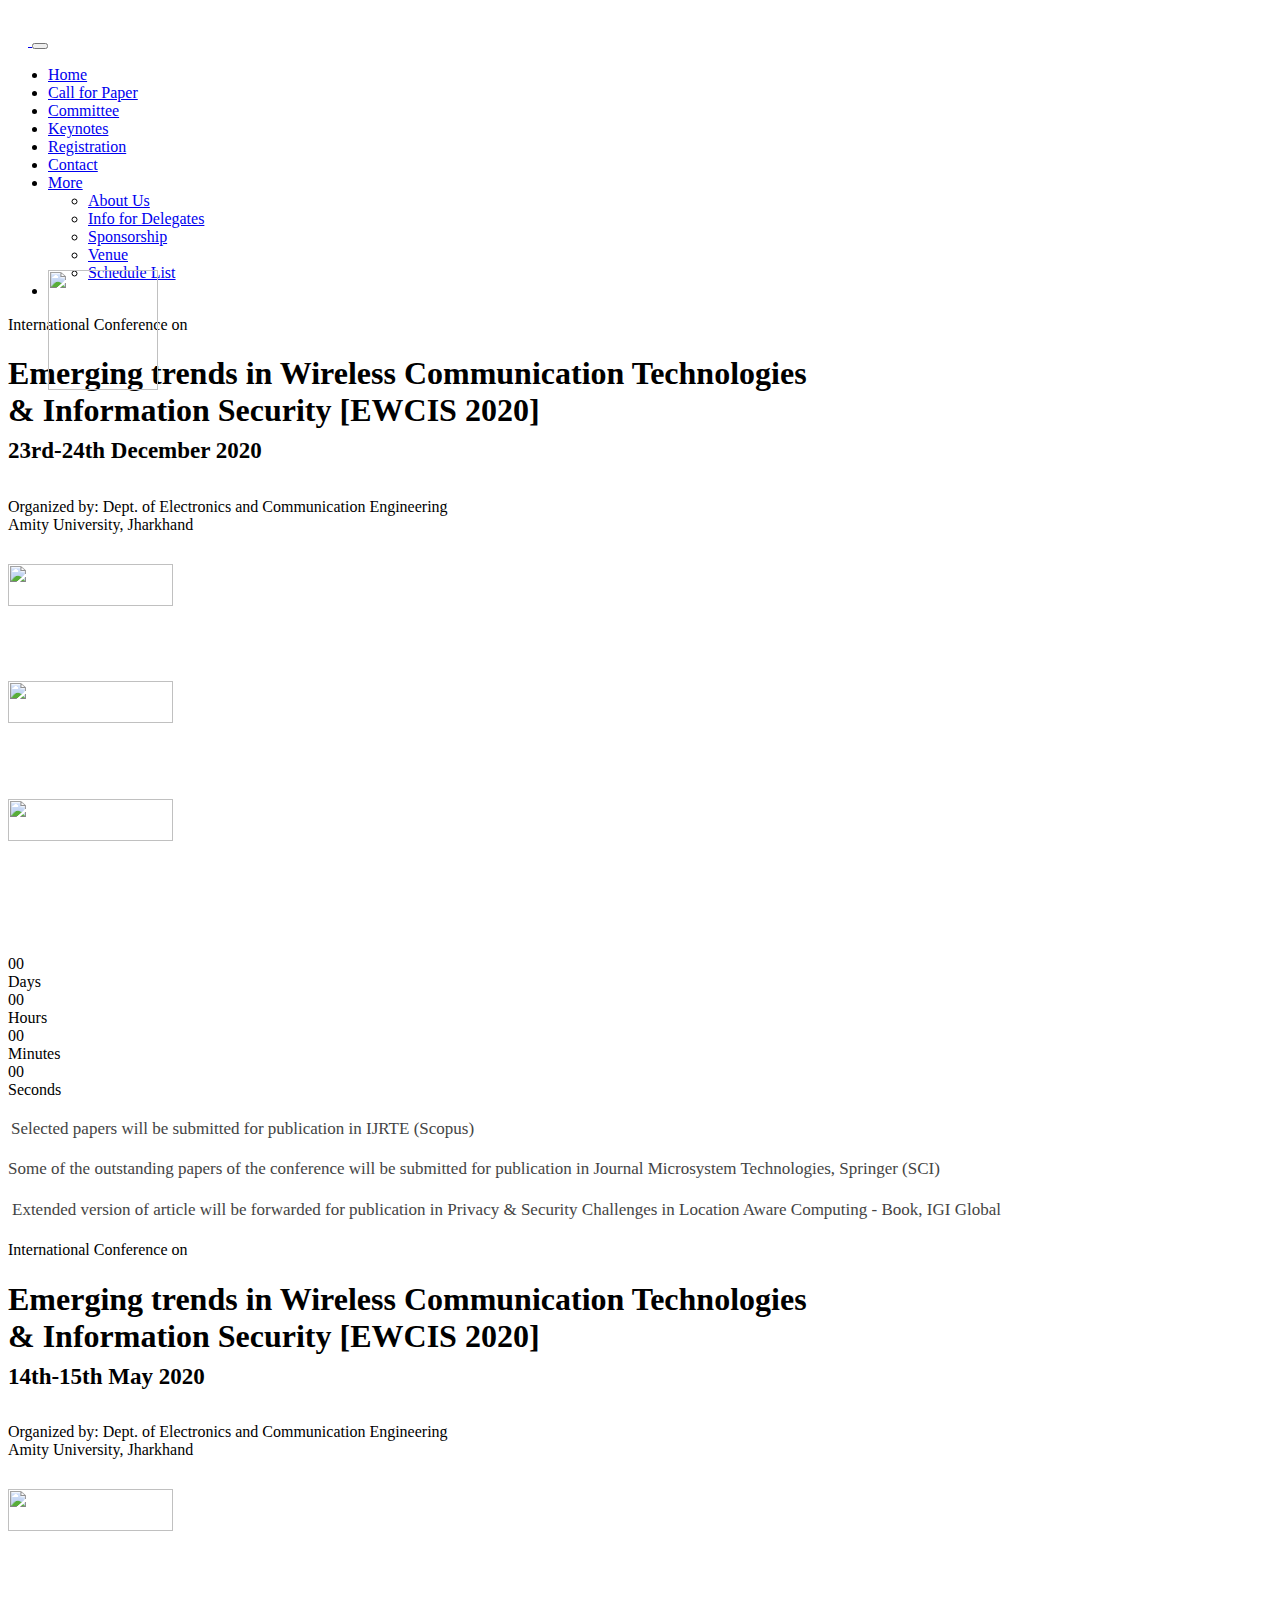
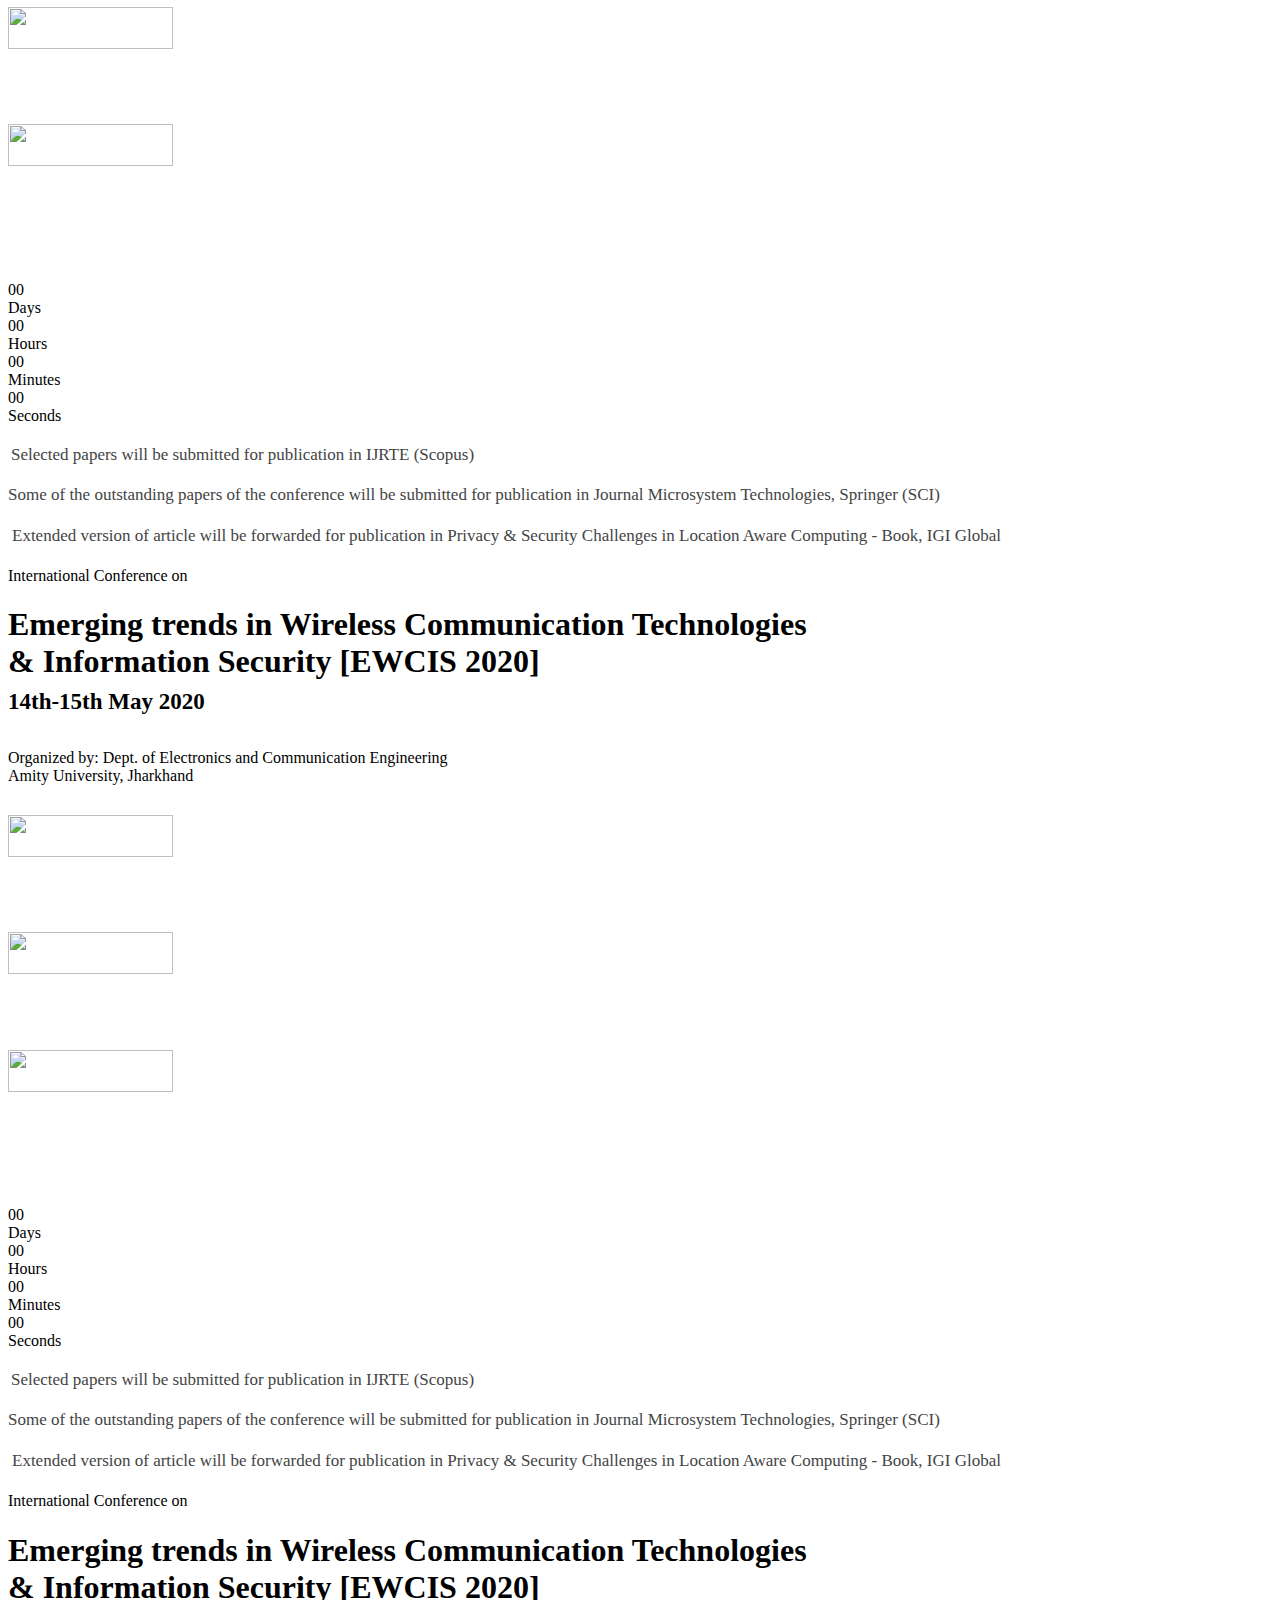
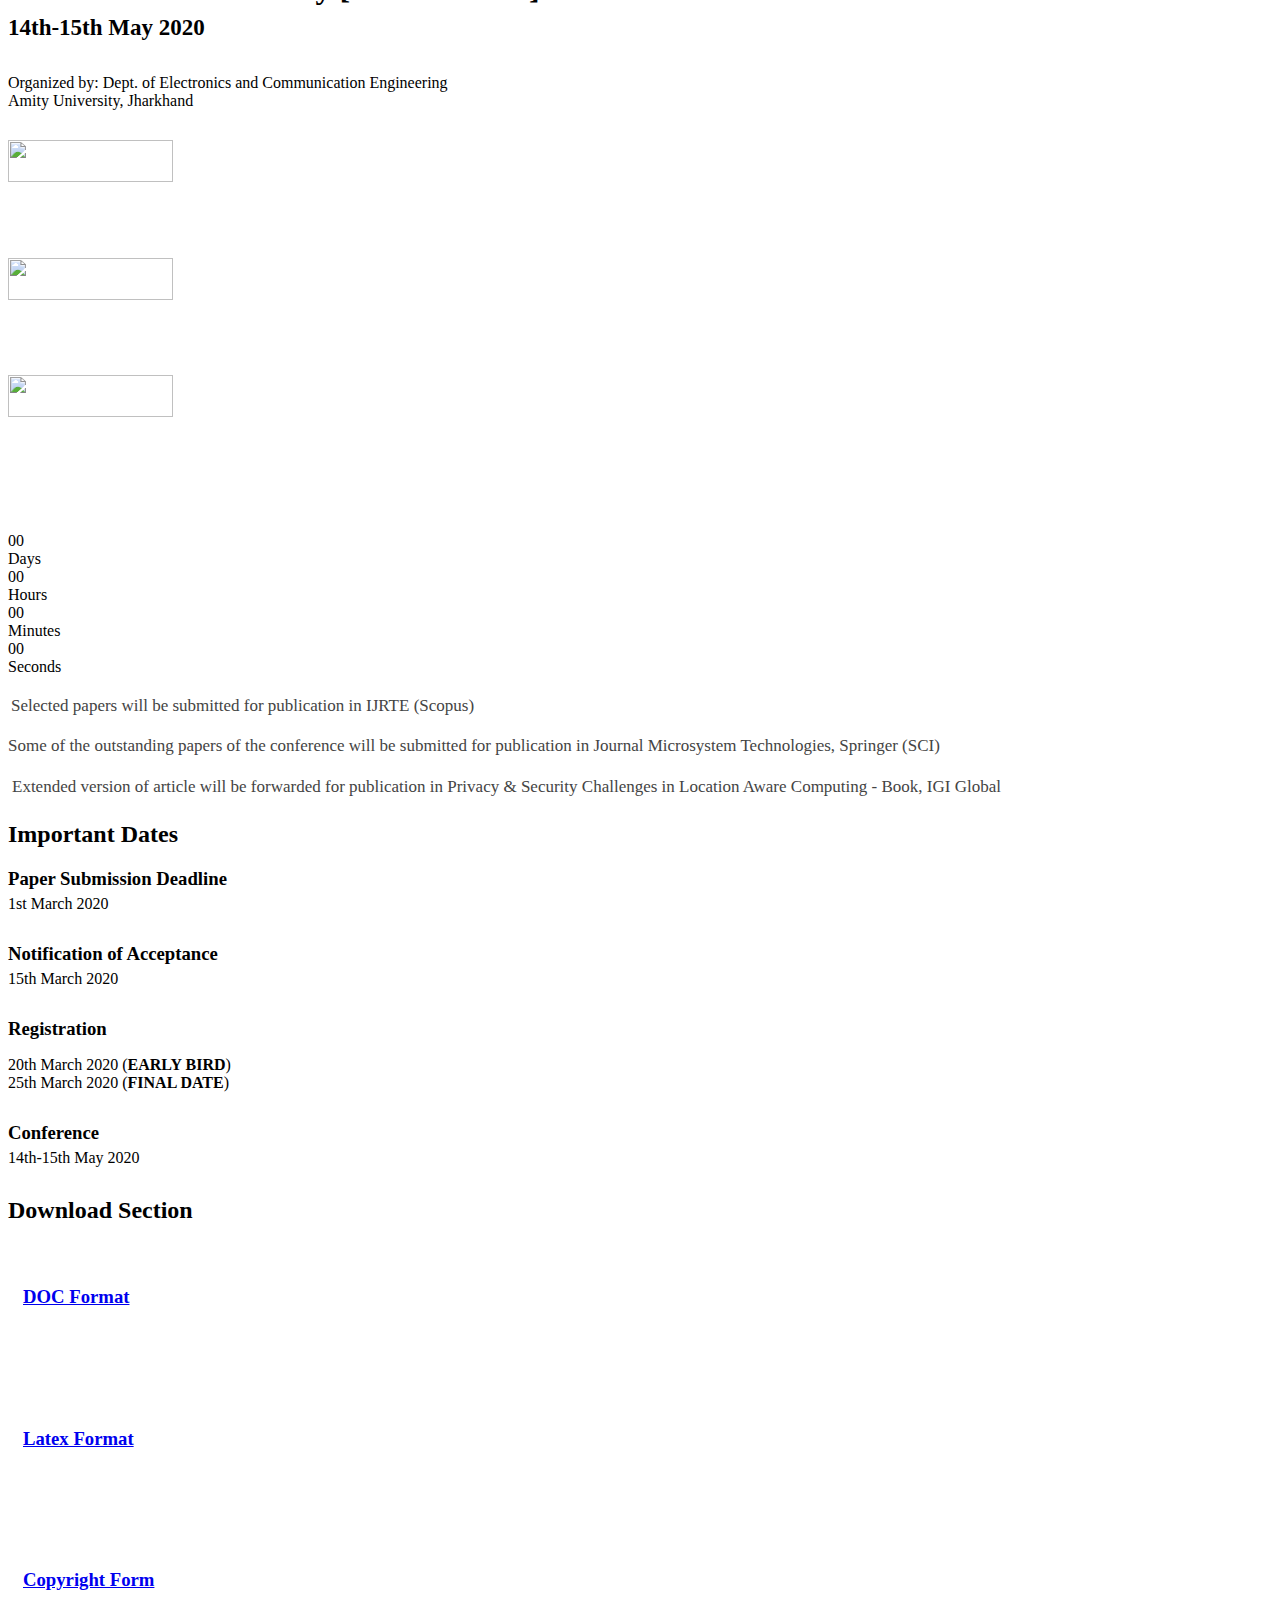
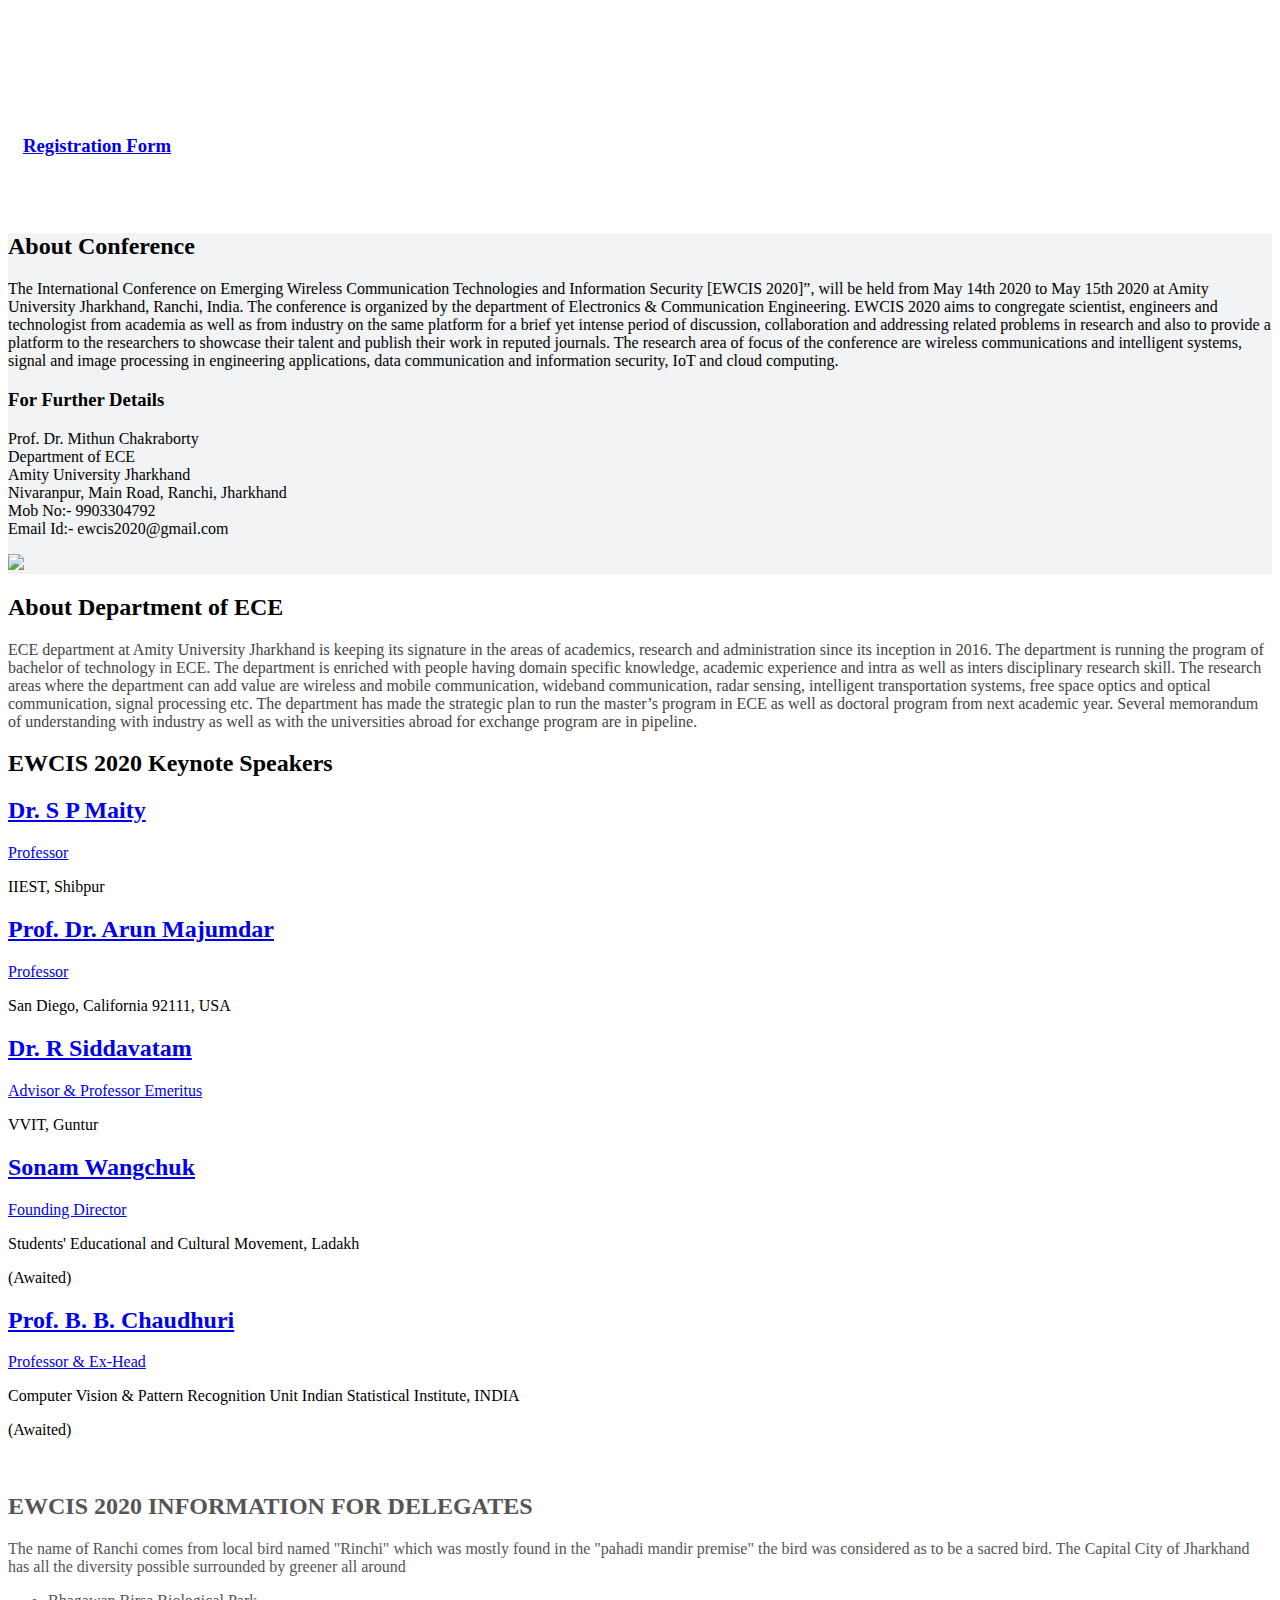
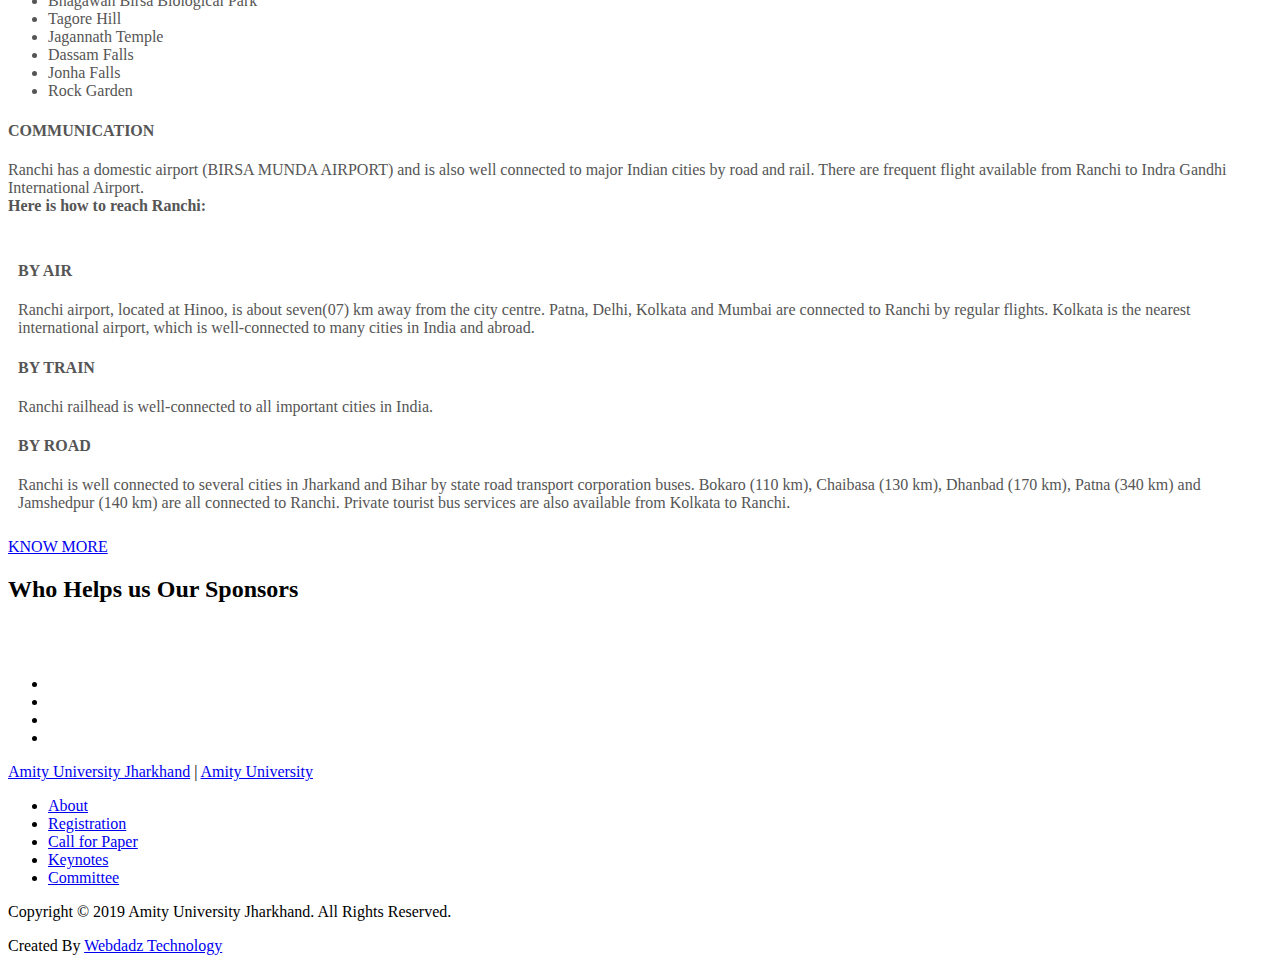
==== index.html @ 129c8e46 "Update index.html" ====
<!DOCTYPE html>
<html lang="en">


<!-- Mirrored from ewcis.in/ by HTTrack Website Copier/3.x [XR&CO'2014], Tue, 21 Jan 2020 04:57:06 GMT -->
<head>
   <!-- Basic Page Needs ================================================== -->
   <meta charset="utf-8">

   <!-- Mobile Specific Metas ================================================== -->
   <meta http-equiv="X-UA-Compatible" content="IE=edge">
   <meta name="viewport" content="width=device-width, initial-scale=1.0, user-scalable=0">
	<meta name="description" content="ICRASET 2020, Icraset Jharkhand, Icraset Ranchi,International Conference on Recent Advancement in Science Engineering & Technology [ICRASET 2020] ">
  <meta name="keywords" content="Icraset, Icraset 2020, Icraset Ranchi, Icraset Jharkhand, Icraset Amity, Icraset Amity University, Icraset Amity University Ranchi, Icraset India">
	
	

   <!-- Site Title -->
   <title>ICRASET 2020 - International Conference on Recent Advancement in Science Engineering & Technology -ICRASET 2020</title>
	
	 <link rel="shortcut icon" href="images/logos/favicon.png" />
   <link rel="apple-touch-icon" href="images/logos/favicon.png" />
    <!-- CSS
         ================================================== -->
   <!-- Bootstrap -->
   <link rel="stylesheet" href="css/bootstrap.min.css">

   <!-- FontAwesome -->
   <link rel="stylesheet" href="css/font-awesome.min.css">
   <!-- Animation -->
   <link rel="stylesheet" href="css/animate.css">
   <!-- magnific -->
   <link rel="stylesheet" href="css/magnific-popup.css">
   <!-- carousel -->
   <link rel="stylesheet" href="css/owl.carousel.min.css">
   <!-- isotop -->
   <link rel="stylesheet" href="css/isotop.css">
   <!-- ico fonts -->
   <link rel="stylesheet" href="css/xsIcon.css">
   <!-- Template styles-->
   <link rel="stylesheet" href="css/style.css">
   <!-- Responsive styles-->
   <link rel="stylesheet" href="css/responsive.css">

   <!-- HTML5 shim and Respond.js IE8 support of HTML5 elements and media queries -->
   <!-- WARNING: Respond.js doesn't work if you view the page via file:// -->
   <!--[if lt IE 9]>
      <script src="https://oss.maxcdn.com/html5shiv/3.7.2/html5shiv.min.js"></script>
      <script src="https://oss.maxcdn.com/respond/1.4.2/respond.min.js"></script>
      <![endif]-->

</head>

<body>
   <div class="body-inner">
      <!-- Header start -->
      <header id="header" class="header header-transparent nav-border">
         <div class="container">
            <nav class="navbar navbar-expand-lg navbar-light">
               <!-- logo-->
               <a class="navbar-brand" href="index-2.html">
                  <img src="images/logos/amity-logo.png" alt="" style="padding: 10px;">
               </a>
               <button class="navbar-toggler" type="button" data-toggle="collapse" data-target="#navbarNavDropdown"
                  aria-controls="navbarNavDropdown" aria-expanded="false" aria-label="Toggle navigation">
                  <span class="navbar-toggler-icon"><i class="icon icon-menu"></i></span>
               </button>
               <div class="collapse navbar-collapse" id="navbarNavDropdown">
                  <ul class="navbar-nav ml-auto">
                     <li class="dropdown nav-item active">
                        <a href="index-2.html" >Home</a>
                     </li>
                     <li class="dropdown nav-item active">
                        <a href="call-for-paper.html" >Call for Paper</a>
                     </li>
                     <li class="dropdown nav-item active">
                        <a href="committee.html" >Committee</a>
                     </li>
                     <li class="dropdown nav-item active">
                        <a href="keynotes.html">Keynotes</a>
                     </li>
                     <li class="dropdown nav-item active">
                        <a href="registration.html">Registration</a>
                     </li>
                     <li class="dropdown nav-item active">
                        <a href="contact.html">Contact</a>
                     </li>

                     <li class="dropdown nav-item">
                        <a href="#" class="" data-toggle="dropdown">More <i class="fa fa-angle-down"></i></a>
                        <ul class="dropdown-menu" role="menu">
                           <li><a href="about-us.html">About Us</a></li>
                            <li><a href="info-delegates.html">Info for Delegates</a></li>
                          <!--  <li><a href="#">Gallery</a></li> -->
                           <!-- <li><a href="faq.html">FAQ</a></li> -->
                          <!--  <li><a href="pricing.html">Pricing Table</a></li> -->
                           <li><a href="#">Sponsorship</a></li>
                           <li><a href="#">Venue</a></li>
                           <li><a href="#">Schedule List</a></li>
                           <!-- <li><a href="404.html">Erro Page</a></li> -->
                        </ul>
                     </li>
                     <li class="header-ticket nav-item">
                        <img src="images/logos/slider-conference-logo.png" width="110" height="120" style="margin-top: -12px;padding-bottom: 10px; position: absolute;">
                     </li>
                  </ul>
               </div>
            </nav>
         </div><!-- container end-->
      </header>      <!--/ Header end -->

      <!-- banner start-->
      <section class="main-slider owl-carousel">
         <div class="banner-item overlay" style="background-image:url(images/hero_area/banner1.jpg); opacity:1;">
            <div class="container">
               <div class="row">
                  <div class="col-lg-12 mx-auto">
                     <div class="banner-content-wrap text-center">
                       <!--  <p class="banner-info"> <img src="images/logos/slider-conference-logo.png" style="width: 162px;
    margin-left: auto; margin-right: auto;" > </p> -->
                        <p class="banner-info">International Conference on</p>
                        <h1 class="banner-title">Emerging trends in Wireless Communication Technologies <br> & Information Security [EWCIS 2020] <br><span style="font-size: 23px">23rd-24th December 2020</span></h1>
                         <p class="banner-info"></p>
                        <p class="banner-info">
                          <!-- <div class="row">
                            <div class="col-lg-3 offset-lg-3">
                              <img src="images/sponsors/springer-logo.png" style="width:60%">
                            </div>
                            <div class="col-lg-3 ">
                              <img src="images/sponsors/iee-eds.png" style="width: 60%">
                            </div>
                          </div> -->
                        </p>
                       
                        <p class="banner-info" style="text-decoration: none;padding-top: 10px;">Organized by: Dept. of Electronics and Communication Engineering <br>Amity University, Jharkhand</p>
                   
<!--<h1 class="banner-title" id="demo"></h4> -->

<!--<script>
// Set the date we're counting down to
var countDownDate = new Date("Mar 19, 2020 10:00:00").getTime();

// Update the count down every 1 second
var x = setInterval(function() {

  // Get today's date and time
  var now = new Date().getTime();
    
  // Find the distance between now and the count down date
  var distance = countDownDate - now;
    
  // Time calculations for days, hours, minutes and seconds
  var days = Math.floor(distance / (1000 * 60 * 60 * 24));
  var hours = Math.floor((distance % (1000 * 60 * 60 * 24)) / (1000 * 60 * 60));
  var minutes = Math.floor((distance % (1000 * 60 * 60)) / (1000 * 60));
  var seconds = Math.floor((distance % (1000 * 60)) / 1000);
    
  // Output the result in an element with id="demo"
  document.getElementById("demo").innerHTML = days + "d " + hours + "h "
  + minutes + "m " + seconds + "s ";
    
  // If the count down is over, write some text 
  if (distance < 0) {
    clearInterval(x);
    document.getElementById("demo").innerHTML = "EXPIRED";
  }
}, 1000);
</script>-->
                        <div class="row" style="margin-top:30px">
                           <div class="col-lg-4">
                            <p class="banner-info">
                              <span><img src="images/sponsors/springer-logo.png" style="width: 165px; height: 42px; margin-left: auto; margin-right: auto"></span>
                                <h4 class="banner-info" style="color: #fff; font-size: 19px; line-height: 21px;">Only presented papers will be published as a book chapter in <strong >Springer LNEE</strong></h4>
                            </p>
                              
                           </div>
                           <div class="col-lg-4">
                            <p class="banner-info">
                              <span><img src="images/sponsors/eds.png" style="width: 165px; height: 42px; margin-left: auto; margin-right: auto"></span>
                                <h4 class="banner-info" style="color: #fff; font-size: 19px; line-height: 21px;">The conference is Technically co-sponsored by the <strong>IEEE EDS Kolkata Chapter</strong><br></h4>
                            </p>
                              
                           </div>
                           <div class="col-lg-4">
                            <p class="banner-info">
                              <span><img src="images/sponsors/indexedby.png" style="width: 165px; height: 42px; margin-left: auto; margin-right: auto"></span>
                                <h4 class="banner-info" style="color: #fff; font-size: 19px; line-height: 21px;">Scopus, ISI, Google Scholar, H-index, Thomson Reuters, Web of Science, Research Gate, ORCID<br> (Confirmation awaited) </h4>
                            </p>
                              
                           </div>
                        </div>
                        <div class="countdown" style="padding-top: 18px">
                           <div class="counter-item">
                              <i class="icon icon-ring-1Asset-1"></i>
                              <span class="days">00</span>
                              <div class="smalltext">Days</div>

                           </div>
                           <div class="counter-item">
                              <i class="icon icon-ring-4Asset-3"></i>
                              <span class="hours">00</span>
                              <div class="smalltext">Hours</div>
                           </div>
                           <div class="counter-item">
                              <i class="icon icon-ring-3Asset-2"></i>
                              <span class="minutes">00</span>
                              <div class="smalltext">Minutes</div>
                           </div>
                           <div class="counter-item">
                              <i class="icon icon-ring-4Asset-3"></i>
                              <span class="seconds">00</span>
                              <div class="smalltext">Seconds</div>
                           </div>
                        </div>
                        <!-- Countdown end -->
				
				<div class="row">
					<div class="col-lg-12 mx-auto">
                     <div class=" text-center banner-info" style="background-color:#fff; border-radius: 15px">
                        <!-- <p class="banner-info"> <img src="images/logos/slider-conference-logo.png" style="width: 162px;
    margin-left: auto; margin-right: auto;" > </p> -->
                        <p class="banner-info" style="color:#444;padding:3px;font-size:17px;">Selected papers will be submitted for publication in IJRTE (Scopus)</p>
						 <p class="banner-info" style="color:#444;padding:0px;font-size:17px;">Some of the outstanding papers of the conference will be submitted for publication in Journal Microsystem Technologies, Springer (SCI)</p>
                        <p class="banner-info" style="color:#444;padding:4px;font-size:17px;">Extended version of article will be forwarded for publication in Privacy & Security Challenges in Location Aware Computing - Book, IGI Global</p>
				</div>
				

                     </div>
                     <!-- Banner content wrap end -->
                  </div><!-- row end-->

                     </div>
                     <!-- Banner content wrap end -->
                  </div><!-- col end-->

               </div><!-- row end-->
            </div>
            <!-- Container end -->
         </div><!-- banner item end-->
         <div class="banner-item overlay" style="background-image:url(images/hero_area/banner2.jpg)">
            <div class="container">
               <div class="row">
                  <div class="col-lg-12 mx-auto">
                     <div class="banner-content-wrap text-center">
                       <!--  <p class="banner-info"> <img src="images/logos/slider-conference-logo.png" style="width: 162px;
    margin-left: auto; margin-right: auto;" > </p> -->
                        <p class="banner-info">International Conference on</p>
                        <h1 class="banner-title">Emerging trends in Wireless Communication Technologies <br> & Information Security [EWCIS 2020] <br><span style="font-size: 23px">14th-15th May 2020</span></h1>
                        <p class="banner-info">
                          <!-- <div class="row">
                            <div class="col-lg-3 offset-lg-3">
                              <img src="images/sponsors/springer-logo.png" style="width: 60%">
                            </div>
                            <div class="col-lg-3 ">
                              <img src="images/sponsors/iee-eds.png" style="width: 60%">
                            </div>
                          </div> -->
                        </p>
                        <p class="banner-info" style="text-decoration: none;padding-top: 10px;">Organized by: Dept. of Electronics and Communication Engineering <br>Amity University, Jharkhand</p>

                        <div class="row" style="margin-top:30px">
                           <div class="col-lg-4">
                            <p class="banner-info">
                              <span><img src="images/sponsors/springer-logo.png" style="width: 165px; height: 42px; margin-left: auto; margin-right: auto"></span>
                                <h4 class="banner-info" style="color: #fff; font-size: 19px; line-height: 21px;">Only presented papers will be published as a book chapter in <strong >Springer LNEE</strong></h4>
                            </p>
                              
                           </div>
                           <div class="col-lg-4">
                            <p class="banner-info">
                              <span><img src="images/sponsors/eds.png" style="width: 165px; height: 42px; margin-left: auto; margin-right: auto"></span>
                                <h4 class="banner-info" style="color: #fff; font-size: 19px; line-height: 21px;">The conference is Technically co-sponsored by the <strong>IEEE EDS Kolkata Chapter</strong><br></h4>
                            </p>
                              
                           </div>
                           <div class="col-lg-4">
                            <p class="banner-info">
                              <span><img src="images/sponsors/indexedby.png" style="width: 165px; height: 42px; margin-left: auto; margin-right: auto"></span>
                                <h4 class="banner-info" style="color: #fff; font-size: 19px; line-height: 21px;">Scopus, ISI, Google Scholar, H-index, Thomson Reuters, Web of Science, Research Gate, ORCID<br> (Confirmation awaited) </h4>
                            </p>
                              
                           </div>
                        </div>

                        <div class="countdown" style="padding-top: 18px">
                           <div class="counter-item">
                              <i class="icon icon-ring-1Asset-1"></i>
                              <span class="days">00</span>
                              <div class="smalltext">Days</div>

                           </div>
                           <div class="counter-item">
                              <i class="icon icon-ring-4Asset-3"></i>
                              <span class="hours">00</span>
                              <div class="smalltext">Hours</div>
                           </div>
                           <div class="counter-item">
                              <i class="icon icon-ring-3Asset-2"></i>
                              <span class="minutes">00</span>
                              <div class="smalltext">Minutes</div>
                           </div>
                           <div class="counter-item">
                              <i class="icon icon-ring-4Asset-3"></i>
                              <span class="seconds">00</span>
                              <div class="smalltext">Seconds</div>
                           </div>
                        </div>
                        <!-- Countdown end -->
				
				<div class="row">
					<div class="col-lg-12 mx-auto">
                     <div class=" text-center banner-info" style="background-color:#fff; border-radius: 15px">
                        <!-- <p class="banner-info"> <img src="images/logos/slider-conference-logo.png" style="width: 162px;
    margin-left: auto; margin-right: auto;" > </p> -->
                         <p class="banner-info" style="color:#444;padding:3px;font-size:17px;">Selected papers will be submitted for publication in IJRTE (Scopus)</p>
						 <p class="banner-info" style="color:#444;padding:0px;font-size:17px;">Some of the outstanding papers of the conference will be submitted for publication in Journal Microsystem Technologies, Springer (SCI)</p>
                        <p class="banner-info" style="color:#444;padding:4px;font-size:17px;">Extended version of article will be forwarded for publication in Privacy & Security Challenges in Location Aware Computing - Book, IGI Global</p>
				</div>
				

                     </div>
                     <!-- Banner content wrap end -->
                  </div><!-- row end-->

                     </div>
                     <!-- Banner content wrap end -->
                  </div><!-- col end-->

               </div><!-- row end-->
            </div>
            <!-- Container end -->
         </div><!-- banner item end-->
         <div class="banner-item overlay" style="background-image:url(images/hero_area/banner3.jpg)">
            <div class="container">
               <div class="row">
                  <div class="col-lg-12 mx-auto">
                     <div class="banner-content-wrap text-center">
                        <!-- <p class="banner-info"> <img src="images/logos/slider-conference-logo.png" style="width: 162px;
    margin-left: auto; margin-right: auto;" > </p> -->
                        <p class="banner-info">International Conference on</p>
                        <h1 class="banner-title">Emerging trends in Wireless Communication Technologies <br> & Information Security [EWCIS 2020] <br><span style="font-size: 23px">14th-15th May 2020</span></h1>
                        <p class="banner-info">
                          <!-- <div class="row">
                            <div class="col-lg-3 offset-lg-3">
                              <img src="images/sponsors/springer-logo.png" style="width: 60%">
                            </div>
                            <div class="col-lg-3 ">
                              <img src="images/sponsors/iee-eds.png" style="width: 60%" >
                            </div>
                          </div> -->
                        </p>
                        <p class="banner-info" style="text-decoration: none;padding-top: 10px;">Organized by: Dept. of Electronics and Communication Engineering <br>Amity University, Jharkhand</p>

                        <div class="row" style="margin-top:30px">
                           <div class="col-lg-4">
                            <p class="banner-info">
                              <span><img src="images/sponsors/springer-logo.png" style="width: 165px; height: 42px; margin-left: auto; margin-right: auto"></span>
                                <h4 class="banner-info" style="color: #fff; font-size: 19px; line-height: 21px;">Only presented papers will be published as a book chapter in <strong >Springer LNEE</strong></h4>
                            </p>
                              
                           </div>
                           <div class="col-lg-4">
                            <p class="banner-info">
                              <span><img src="images/sponsors/eds.png" style="width: 165px; height: 42px; margin-left: auto; margin-right: auto"></span>
                                <h4 class="banner-info" style="color: #fff; font-size: 19px; line-height: 21px;">The conference is Technically co-sponsored by the <strong>IEEE EDS Kolkata Chapter</strong><br></h4>
                            </p>
                              
                           </div>
                           <div class="col-lg-4">
                            <p class="banner-info">
                              <span><img src="images/sponsors/indexedby.png" style="width: 165px; height: 42px; margin-left: auto; margin-right: auto"></span>
                                <h4 class="banner-info" style="color: #fff; font-size: 19px; line-height: 21px;">Scopus, ISI, Google Scholar, H-index, Thomson Reuters, Web of Science, Research Gate, ORCID<br> (Confirmation awaited) </h4>
                            </p>
                              
                           </div>
                        </div>

                        <div class="countdown" style="padding-top: 18px">
                              <div class="counter-item" >
                              <i class="icon icon-ring-1Asset-1"></i>
                              <span class="days">00</span>
                              <div class="smalltext">Days</div>

                           </div>
                           <div class="counter-item">
                              <i class="icon icon-ring-4Asset-3"></i>
                              <span class="hours">00</span>
                              <div class="smalltext">Hours</div>
                           </div>
                           <div class="counter-item">
                              <i class="icon icon-ring-3Asset-2"></i>
                              <span class="minutes">00</span>
                              <div class="smalltext">Minutes</div>
                           </div>
                           <div class="counter-item">
                              <i class="icon icon-ring-4Asset-3"></i>
                              <span class="seconds">00</span>
                              <div class="smalltext">Seconds</div>
                           </div>
                        </div>
                        <!-- Countdown end -->
				
				<div class="row">
					<div class="col-lg-12 mx-auto">
                     <div class=" text-center banner-info" style="background-color:#fff; border-radius: 15px">
                        <!-- <p class="banner-info"> <img src="images/logos/slider-conference-logo.png" style="width: 162px;
    margin-left: auto; margin-right: auto;" > </p> -->
						 <p class="banner-info" style="color:#444;padding:3px;font-size:17px;">Selected papers will be submitted for publication in IJRTE (Scopus)</p>
						 <p class="banner-info" style="color:#444;padding:0px;font-size:17px;">Some of the outstanding papers of the conference will be submitted for publication in Journal Microsystem Technologies, Springer (SCI)</p>
                        <p class="banner-info" style="color:#444;padding:4px;font-size:17px;">Extended version of article will be forwarded for publication in Privacy & Security Challenges in Location Aware Computing - Book, IGI Global</p>
				</div>
				

                     </div>
                     <!-- Banner content wrap end -->
                  </div><!-- row end-->

                     </div>
                     <!-- Banner content wrap end -->
                  </div><!-- col end-->

               </div><!-- row end-->
            </div>
            <!-- Container end -->
         </div><!-- banner item end-->

         <div class="banner-item overlay" style="background-image:url(images/hero_area/banner4.jpg)">
            <div class="container">
               <div class="row">
                  <div class="col-lg-12 mx-auto">
                     <div class="banner-content-wrap text-center">
                        <!-- <p class="banner-info"> <img src="images/logos/slider-conference-logo.png" style="width: 162px;
    margin-left: auto; margin-right: auto;" > </p> -->
                        <p class="banner-info">International Conference on</p>
                        <h1 class="banner-title">Emerging trends in Wireless Communication Technologies <br> & Information Security [EWCIS 2020] <br><span style="font-size: 23px">14th-15th May 2020</span></h1>
                        <p class="banner-info">
                          <!--<div class="row">
                            <div class="col-lg-3 offset-lg-3">
                              <img src="images/sponsors/springer-logo.png" style="width: 60%">
                            </div>
                            <div class="col-lg-3 ">
                              <img src="images/sponsors/iee-eds.PNG" style="width: 60%">
                            </div>
                          </div> -->
                        </p>
                        <p class="banner-info" style="text-decoration: none;padding-top: 10px;">Organized by: Dept. of Electronics and Communication Engineering <br>Amity University, Jharkhand</p>

                        <div class="row" style="margin-top:30px">
                           <div class="col-lg-4">
                            <p class="banner-info">
                              <span><img src="images/sponsors/springer-logo.png" style="width: 165px; height: 42px; margin-left: auto; margin-right: auto"></span>
                                <h4 class="banner-info" style="color: #fff; font-size: 19px; line-height: 21px;">Only presented papers will be published as a book chapter in <strong >Springer LNEE</strong></h4>
                            </p>
                              
                           </div>
                           <div class="col-lg-4">
                            <p class="banner-info">
                              <span><img src="images/sponsors/eds.png" style="width: 165px; height: 42px; margin-left: auto; margin-right: auto"></span>
                                <h4 class="banner-info" style="color: #fff; font-size: 19px; line-height: 21px;">The conference is Technically co-sponsored by the <strong>IEEE EDS Kolkata Chapter</strong><br></h4>
                            </p>
                              
                           </div>
                           <div class="col-lg-4">
                            <p class="banner-info">
                              <span><img src="images/sponsors/indexedby.png" style="width: 165px; height: 42px; margin-left: auto; margin-right: auto"></span>
                                <h4 class="banner-info" style="color: #fff; font-size: 19px; line-height: 21px;">Scopus, ISI, Google Scholar, H-index, Thomson Reuters, Web of Science, Research Gate, ORCID<br> (Confirmation awaited) </h4>
                            </p>
                              
                           </div>
                        </div>

                        <div class="countdown" style="padding-top: 18px">
                           <div class="counter-item">
                              <i class="icon icon-ring-1Asset-1"></i>
                              <span class="days">00</span>
                              <div class="smalltext">Days</div>

                           </div>
                           <div class="counter-item">
                              <i class="icon icon-ring-4Asset-3"></i>
                              <span class="hours">00</span>
                              <div class="smalltext">Hours</div>
                           </div>
                           <div class="counter-item">
                              <i class="icon icon-ring-3Asset-2"></i>
                              <span class="minutes">00</span>
                              <div class="smalltext">Minutes</div>
                           </div>
                           <div class="counter-item">
                              <i class="icon icon-ring-4Asset-3"></i>
                              <span class="seconds">00</span>
                              <div class="smalltext">Seconds</div>
                           </div>
                        </div>
                        <!-- Countdown end -->
				
				<div class="row">
					<div class="col-lg-12 mx-auto">
                     <div class=" text-center banner-info" style="background-color:#fff; border-radius: 15px">
                        <!-- <p class="banner-info"> <img src="images/logos/slider-conference-logo.png" style="width: 162px;
    margin-left: auto; margin-right: auto;" > </p> -->
                        <p class="banner-info" style="color:#444;padding:3px;font-size:17px;">Selected papers will be submitted for publication in IJRTE (Scopus)</p>
						 <p class="banner-info" style="color:#444;padding:0px;font-size:17px;">Some of the outstanding papers of the conference will be submitted for publication in Journal Microsystem Technologies, Springer (SCI)</p>
                        <p class="banner-info" style="color:#444;padding:4px;font-size:17px;">Extended version of article will be forwarded for publication in Privacy & Security Challenges in Location Aware Computing - Book, IGI Global</p>
				</div>
				

                     </div>
                     <!-- Banner content wrap end -->
                  </div><!-- row end-->

               </div><!-- row end-->
            </div>
            <!-- Container end -->
         </div><!-- banner item end-->

      </section>
      <!-- banner end-->

       <!-- <section class="ts-count-down">
         <div class="container">
            <div class="row">
               <div class="col-lg-4 mx-auto">
                  <div class="countdown gradient clearfix">
                     <div class="counter-item" style="width: 100%">
                       <span><img src="images/sponsors/Springer.png" width="95px"></span>
                      <h4 style="color: #fff; font-size: 13px;">All accepted and presented paper will be published by <strong >Springer</strong> subjected to final acceptance from the publisher (Confirmation awaited)</h4>
                        
                     </div>
                  </div>
               </div>
               <div class="col-lg-4 mx-auto">
                  <div class="countdown gradient clearfix">
                     <div class="counter-item" style="width: 100%">
                       <span><img src="images/sponsors/IEEE-logo.png" width="95px"></span>
                      <h4 style="color: #fff;">The conference is Technically co-sponsored by the IEEE (Confirmation awaited)              </h4>
                        
                     </div>
                  </div>
               </div>
               <div class="col-lg-4 mx-auto">
                  <div class="countdown gradient clearfix">
                     <div class="counter-item" style="width: 100%">
                        <span style="color: #ffb74d; font-size: 24px;">Indexed By:</span>
                      <h4 style="color: #fff;">Scopus, ISI, Google Scholar, H-index, Thomson Reuters, Web of Science, Research Gate, ORCID</h4>
                     </div>
                  </div>
               </div>
            </div>
         </div>
      </section> -->

      <!-- Importnat Dates Starts-->
       <section class="ts-schedule" style="margin-top: 16px;">
         <div class="container">
            <!-- <div class="row">
               <div class="col-lg-6">
                  <div class="ts-schedule-content">
                     <h2 class="column-title">
                        Important Dates
                     </h2>
                  </div>
               </div>
            </div>--> 
            <div class="row">
               <div class="col-lg-6">
                  <div class="container">
                    <div class="row">
                       <div class="col-lg-8 mx-auto">
                          <h2 class="section-title text-center">
                             Important Dates
                          </h2>
                       </div><!-- col end-->
                    </div>
                    <div class="row">
                       <div class="col-lg-12" style="margin-bottom: 30px;">
                          <div class="single-intro-text single-contact-feature">
                             <h3 class="ts-title" style="margin-bottom: 5px">Paper Submission Deadline</h3>
                             <div class="schedule-slot-time">
                              <span class="text-center">1st March 2020</span>
                            </div>
                             <span class="count-number fa fa-paper-plane" style="background: #4fc3f7"></span>
                          </div><!-- single intro text end-->
                          <div class="border-shap left"></div>
                       </div><!-- col end-->
                       <div class="col-lg-12" style="margin-bottom: 30px;">
                          <div class="single-intro-text single-contact-feature">
                             <h3 class="ts-title" style="margin-bottom: 5px">Notification of Acceptance</h3>
                              <div class="schedule-slot-time">
                              <span class="text-center">15th March 2020</span>
                            </div>
                             <span class="count-number fa fa-paper-plane"></span>
                          </div><!-- single intro text end-->
                          <div class="border-shap left"></div>
                       </div><!-- col end-->
                       <div class="col-lg-12" style="margin-bottom: 30px;">
                          <div class="single-intro-text single-contact-feature" >
                             <h3 class="ts-title" style="margin-bottom: 5px">Registration</h3>
                              <div class="schedule-slot-time">
                              <span><p>20th March 2020 (<strong>EARLY BIRD</strong>)<br>
                                    25th March 2020 (<strong>FINAL DATE</strong>)</p></span>
                            </div>
                             <span class="count-number fa fa-paper-plane" style="background: #4fc3f7"></span>
                          </div><!-- single intro text end-->
                          <div class="border-shap left"></div>
                       </div><!-- col end-->
                       <div class="col-lg-12" style="margin-bottom: 30px;">
                          <div class="single-intro-text single-contact-feature">
                             <h3 class="ts-title" style="margin-bottom: 5px">Conference</h3>
                              <div class="schedule-slot-time">
                              <span class="text-center">14th-15th May 2020</span>
                            </div>
                             <span class="count-number fa fa-paper-plane"></span>
                          </div><!-- single intro text end-->
                          <div class="border-shap left"></div>
                       </div><!-- col end-->

                    </div><!-- row end-->
                 </div><!-- container end-->
               </div>
               <div class="col-lg-6">
                  <div class="container">
                    <div class="row">
                       <div class="col-lg-8 mx-auto">
                          <h2 class="section-title text-center">
                             Download Section
                          </h2>
                       </div><!-- col end-->
                    </div>
                    <div class="row">
                       <div class="col-lg-12" style="margin-bottom: 30px;">
						   <a href="download/Springer_Paper_Format_Doc.docx">
							  <div class="single-intro-text single-contact-feature" style="padding: 24px 35px 28px 15px;">
								 <h3 class="ts-title">DOC Format</h3>
								 <span class="count-number fa fa-download" style="background: #4fc3f7"></span>
							  </div><!-- single intro text end-->
						   </a>
                          <div class="border-shap left"></div>
                       </div><!-- col end-->
                       <div class="col-lg-12" style="margin-bottom: 30px;">
						    <a href="download/Springer%20Paper%20Format_TeX.zip">
							  <div class="single-intro-text single-contact-feature" style="padding: 24px 35px 28px 15px;">
								 <h3 class="ts-title">Latex Format</h3>
								 <span class="count-number fa fa-download"></span>
							  </div><!-- single intro text end-->
						   </a>
                          <div class="border-shap left"></div>
                       </div><!-- col end-->
                       <div class="col-lg-12" style="margin-bottom: 30px;">
						   <a href="download/copyright-form(ewcis2020).docx">
							  <div class="single-intro-text single-contact-feature" style="padding: 24px 35px 52px 15px;" >
								 <h3 class="ts-title" >Copyright Form</h3>
								 <span class="count-number fa fa-download" style="background: #4fc3f7"></span>
							  </div><!-- single intro text end-->
						   </a>
                          <div class="border-shap left"></div>
                       </div><!-- col end-->
                       <div class="col-lg-12" style="margin-bottom: 30px;">
						    <a href="download/Registration_form.pdf" target="_blank">
							  <div class="single-intro-text single-contact-feature" style="padding: 24px 35px 28px 15px;">
								 <h3 class="ts-title">Registration Form</h3>
								 <span class="count-number fa fa-download"></span>
							  </div><!-- single intro text end-->
							</a>
                          <div class="border-shap left"></div>
                       </div><!-- col end-->

                    </div><!-- row end-->
                 </div><!-- container end-->
               </div>
            </div>
         </div><!-- container end-->
      </section>
      <!-- Importnat Dates Ends-->

      

      <!-- ts intro start -->
      <section class="ts-intro-outcome" style="background: #f2f3f5">
         <div class="container">
            <div class="row">
               <div class="col-lg-8 mx-auto">
                  <h2 class="section-title text-center ">
                     About Conference
                  </h2>
               </div>
            </div><!-- row end-->
            <div class="row" >
               <div class="col-lg-12 col-md-12">
                  <p  class="about-conf">
                     The International Conference on Emerging Wireless Communication Technologies and Information Security [EWCIS 2020]”, will be held from May 14th 2020 to May 15th 2020 at Amity University Jharkhand, Ranchi, India. The conference is organized by the department of Electronics & Communication Engineering. EWCIS 2020 aims to congregate scientist, engineers and technologist from academia as well as from industry on the same platform for a brief yet intense period of discussion, collaboration and addressing related problems in research and also to provide a platform to the researchers to showcase their talent and publish their work in reputed journals. The research area of focus of the conference are wireless communications and intelligent systems, signal and image processing in engineering applications, data communication and information security, IoT and cloud computing.
                  </p>

               </div>
               <div class="col-lg-8 col-md-8 outcome-item" >
                  <p ><h3 > For Further Details</h3></p>
                  <p >Prof. Dr. Mithun Chakraborty <br> Department of ECE<br>
                  Amity University Jharkhand <br>Nivaranpur, Main Road, Ranchi, Jharkhand<br>
                  Mob No:- 9903304792<br>
                  Email Id:- ewcis2020@gmail.com
                  </p>
               </div><!-- col end-->
               <div class="col-lg-4 col-md-4 outcome-item">
                 <img src="images/logos/info.png">
               </div>
            </div>
         </div><!-- container end-->
      </section>
      <!-- ts intro end-->

      <!-- ts About ECE start -->
      <section class="ts-intro-outcome">
         <div class="container">
            <div class="row">
               <div class="col-lg-8 mx-auto">
                  <h2 class="section-title text-center">
                     About Department of ECE
                  </h2>
               </div>
            </div><!-- row end-->
            <div class="row" >
               <div class="col-lg-12 col-md-12">
                  <p  style="color: #444;" class="about-conf">
                     ECE department at Amity University Jharkhand is keeping its signature in the areas of academics, research and administration since its inception in 2016. The department is running the program of bachelor of technology in ECE. The department is enriched with people having domain specific knowledge, academic experience and intra as well as inters disciplinary research skill. The research areas where the department can add value are wireless and mobile communication, wideband communication, radar sensing, intelligent transportation systems, free space optics and optical communication, signal processing etc. The department has made the strategic plan to run the master’s program in ECE as well as doctoral program from next academic year. Several memorandum of understanding with industry as well as with the universities abroad for exchange program are in pipeline. 
                  </p>

               </div>
            </div>
         </div><!-- container end-->
      </section>
      <!-- ts about ECE end-->
      <!-- ts funfact start-->
      <!-- <section class="ts-funfact" style="background-image: url(images/bg/funfact_bg.jpg)">
         <div class="container">
            <div class="row">
               <div class="col-lg-4 col-md-6">
                  <div class="ts-single-funfact">
                     <h3 class="funfact-num"><span class="counterUp" data-counter="5">5</span>+</h3>
                     <h4 class="funfact-title">Speakers</h4>
                  </div>
               </div>
               <div class="col-lg-4 col-md-6">
                  <div class="ts-single-funfact">
                     <h3 class="funfact-num"><span class="counterUp" data-counter="7">7</span>+</h3>
                     <h4 class="funfact-title">Sponsors</h4>
                  </div>
               </div>
               <div class="col-lg-4 col-md-6">
                  <div class="ts-single-funfact">
                     <h3 class="funfact-num"><span class="counterUp" data-counter="950">950</span>+</h3>
                     <h4 class="funfact-title">Participants</h4>
                  </div>
               </div>
            </div>
         </div>
      </section> -->
      <!-- ts funfact end-->

  <section class="ts-blog section-bg">
         <div class="container">
            <div class="row">
               <div class="col-lg-12">
                  <h2 class="section-title">
                  <span>EWCIS 2020</span>
                       Keynote Speakers
                   </h2>
               </div><!-- col end-->
            </div><!-- row end-->
         </div>
      </section>
      
      <!-- ts speaker start-->
      <section class="ts-blog section-bg">
         <div class="container">
            <!-- <div class="row">
               <div class="col-lg-12">
                  <h2 class="section-title">
                     <span>EWCIS 2020</span>
                     Keynote Speakers
                  </h2>
               </div>
            </div> -->
            <div class="row">
               <div class="col-lg-4">
                  <div class="post">
                     <div class="post-media post-image">
                        <!-- <a href="#"><img src="images/speakers/image001.jpg" class="img-fluid" alt=""></a> -->
                     </div>

                     <div class="post-body">
                        
                        <div class="entry-header">
                           <h2 class="entry-title">
                              <a href="#">Dr. S P Maity</a>
                           </h2>
                        </div><!-- header end -->

                        <div class="post-meta">
                           <span class="post-author">
                                <a href="#">Professor</a>
                              </span>
                        </div>
                        <div class="entry-content">
                           <p>IIEST, Shibpur
                           </p>
                        </div>

                     </div><!-- post-body end -->
                  </div><!-- post end-->
               </div><!-- col end-->
				<div class="col-lg-4">
                  <div class="post">
                     <div class="post-media post-image">
                        <!-- <a href="#"><img src="images/speakers/image001.jpg" class="img-fluid" alt=""></a> -->
                     </div>

                     <div class="post-body">
                        
                        <div class="entry-header">
                           <h2 class="entry-title">
                              <a href="#">Prof. Dr. Arun Majumdar</a>
                           </h2>
                        </div><!-- header end -->

                        <div class="post-meta">
                           <span class="post-author">
                                <a href="#">Professor</a>
                              </span>
                        </div>
                        <div class="entry-content">
                           <p>San Diego, California 92111, USA  
	                 		</p>
                        </div>

                     </div><!-- post-body end -->
                  </div><!-- post end-->
               </div><!-- col end-->
               <div class="col-lg-4">
                  <div class="post">
                     <div class="post-media post-image">
                        <!-- <a href="#"><img src="images/speakers/image001.jpg" class="img-fluid" alt=""></a> -->
                     </div>

                     <div class="post-body">
                        
                        <div class="entry-header">
                           <h2 class="entry-title">
                              <a href="#">Dr. R Siddavatam</a>
                           </h2>
                        </div><!-- header end -->

                        <div class="post-meta">
                           <span class="post-author">
                                <a href="#">Advisor & Professor Emeritus</a>
                              </span>
                        </div>
                        <div class="entry-content">
                           <p>VVIT, Guntur
                           </p>
                        </div>

                     </div><!-- post-body end -->
                  </div><!-- post end-->
               </div><!-- col end-->
               
               <div class="col-lg-4">
                  <div class="post">
                     <div class="post-media post-image">
                        <!-- <a href="#"><img src="images/speakers/image002.jpg" class="img-fluid" alt=""></a> -->
                     </div>

                     <div class="post-body">
                        
                        <div class="entry-header">
                           <h2 class="entry-title">
                              <a href="#">Sonam Wangchuk</a>
                           </h2>
                        </div><!-- header end -->
                        <div class="post-meta">
                           <span class="post-author">
                                <a href="#">Founding Director</a>
                              </span>

                           <!-- <div class="post-meta-date">
                              October 8, 2018
                           </div> -->
                        </div>
                        <div class="entry-content">
                           <p>Students' Educational and Cultural Movement, Ladakh
                           </p>
                            <p>(Awaited)
                           </p>
                        </div>

                     </div><!-- post-body end -->
                  </div><!-- post end-->
               </div><!-- col end-->
               <div class="col-lg-4">
                  <div class="post">
                     <div class="post-media post-image">
                       <!--  <a href="#"><img src="images/speakers/image003.jpg" class="img-fluid" alt=""></a> -->
                     </div>

                     <div class="post-body">
                        
                        <div class="entry-header">
                           <h2 class="entry-title">
                              <a href="#">Prof. B. B. Chaudhuri</a>
                           </h2>
                        </div><!-- header end -->
                        <div class="post-meta">
                           <span class="post-author">
                                <a href="#">Professor & Ex-Head</a>
                              </span>
                        </div>
                        <div class="entry-content">
                           <p>Computer Vision & Pattern Recognition Unit
Indian Statistical Institute, INDIA
                           </p>
                            <p>(Awaited)
                           </p>
                        </div>

                     </div><!-- post-body end -->
                  </div><!-- post end-->
               </div><!-- col end-->
             
               
            </div><!-- row end-->
         </div><!-- container end-->
         <!-- shap image-->
         <div class="speaker-shap">
            <img class="shap2" src="images/shap/news_memphis2.png" alt="">
         </div>
      </section>
      <!-- ts speaker end-->

      <!-- <section class="ts-event-outcome">
         <div class="container">
            <div class="row">
               <div class="col-lg-4">
                  <div class="">
                     <div class="outcome-content ts-exp-content">
                        <h2 class="column-title">
                           <span>Event Outcomes</span>
                           Learn new things and
                           connect people
                        </h2>
                     </div>
                  </div>
               </div>
               <div class="col-lg-4">
                  <div class="outcome-content">
                     <div class="outcome-img overlay">
                        <img class="" src="images/about/learn_img.jpg" alt="">
                     </div>
                     <h3 class="img-title text-white">Learn Things</h3>
                  </div>
               </div>
               <div class="col-lg-4">
                  <div class="outcome-content">
                     <div class="outcome-img overlay">
                        <img class="" src="images/about/connect_img.jpg" alt="">
                     </div>
                     <h3 class="img-title text-white">connect People</h3>
                  </div>
               </div>

            </div>
         </div>
      </section> -->


      <!-- Foreign Delegates start-->
      <section id="ts-sponsors" class="ts-sponsors" style="color: #555">
         <div class="container">
            <div class="row text-center">
               <div class="col-lg-12 mx-auto">
                  <h2 class="section-title text-center">
                      <span>EWCIS 2020</span>
                     INFORMATION FOR DELEGATES
                  </h2>
               </div>
            </div>
            <!--/ Title row end -->
             <div class="sponsors-wrap">
               <div class="row sponsor-padding">
                  <div class="col-lg-12 col-md-12">
                    <p style="color: #555">
                        The name of Ranchi comes from local bird named "Rinchi" which was mostly found in the "pahadi mandir premise" the bird was considered as to be a sacred bird. The Capital City of Jharkhand has all the diversity possible surrounded by greener all around
                    </p>
                      <p>
                        <ul style="">
                          <li>Bhagawan Birsa Biological Park</li>
                          <li>Tagore Hill</li>
                          <li>Jagannath Temple</li>
                          <li>Dassam Falls</li>
                          <li>Jonha Falls</li>
                          <li>Rock Garden</li>

                        </ul> 
                      </p>
                  </div>
                  <div class="col-lg-12 col-md-12">
                    <h4 class="text-center">COMMUNICATION</h4>
                    <p style="color: #555">
                        Ranchi has a domestic airport (BIRSA MUNDA AIRPORT) and is also well connected to major Indian cities by road and rail. There are frequent flight available from Ranchi to Indra Gandhi International Airport.
                        <br><strong>Here is how to reach Ranchi:</strong>

                    </p>
                    <div class="row" style="padding: 10px;">
                       <div class="col-lg-12 col-md-12">
                          <h4>BY AIR</h4>
                          <p style="color: #555">
                              Ranchi airport, located at Hinoo, is about seven(07) km away from the city centre. Patna, Delhi, Kolkata and Mumbai are connected to Ranchi by regular flights. Kolkata is the nearest international airport, which is well-connected to many cities in India and abroad.

                          </p>
                       </div>
                       <div class="col-lg-12 col-md-12">
                           <h4>BY TRAIN</h4>
                          <p style="color: #555">
                             Ranchi railhead is well-connected to all important cities in India.

                          </p>
                       </div>
                       <div class="col-lg-12 col-md-12">
                           <h4>BY ROAD</h4>
                          <p style="color: #555">
                              Ranchi is well connected to several cities in Jharkand and Bihar by state road transport corporation buses. Bokaro (110 km), Chaibasa (130 km), Dhanbad (170 km), Patna (340 km) and Jamshedpur (140 km) are all connected to Ranchi. Private tourist bus services are also available from Kolkata to Ranchi.

                          </p>
                       </div>
                    </div>
                  </div>
               </div>

               <div class="row">
               <div class="col-lg-12 mx-auto">
                  <div class="general-btn text-center">
                     <a class="btn" href="info-delegates.html">KNOW MORE</a>
                  </div>
               </div>
            </div> 
            </div> 

            <!--/ Content row 1 end --> 
            <!--/ Content row 3 end -->
        </div>
         <!--/ Container end -->
      </section>
      <!-- Foreign Delegates end-->


      <!-- ts sponsors start-->
      <section id="ts-sponsors" class="ts-sponsors section-bg">
         <div class="container">
            <div class="row text-center">
               <div class="col-lg-12 mx-auto">
                  <h2 class="section-title text-center">
                     <span>Who Helps us</span>
                     Our Sponsors
                  </h2>
                  <!--<p> To be updated shortly</p> -->
               </div>
            </div>
            <!--/ Title row end -->
             <div class="sponsors-wrap">
               <div class="row sponsor-padding text-center">
                  <div class="col-lg-3">
                     <a href="#" class="sponsors-logo">
                           <img class="img-fluid" src="images/sponsors/Springer.png" alt="">
                        </a>
                  </div>
                  <div class="col-lg-3">
                     <a href="#" class="sponsors-logo">
                           <img class="img-fluid" src="images/sponsors/eds.png" alt="">
                        </a>
                  </div>
               </div>
            </div> 

            <!--/ Content row 1 end -->


           <!--  <div class="row">
               <div class="col-lg-12 mx-auto">
                  <div class="general-btn text-center">
                     <a class="btn" href="#">Become A Sponsor</a>
                  </div>
               </div>
            </div> -->
            <!--/ Content row 3 end -->
        </div>
         <!--/ Container end -->
      </section>
      <!-- ts ts sponsors end-->


      <!-- ts footer area start-->
     <!-- <div class="footer-area"> -->

         <!-- ts-book-seat start-->
         <!-- <section class="ts-book-seat">
            <div class="container">
              <div class="row">
                  <div class="col-xs-12 col-sm-4 text-white">
                    <h4>Important Dates</h4>
                    <ul class="footer-imp-text text-white">
                      <li><p>Paper Submission Deadline:</p> <span>March 10, 2020</span></li>
                      <li><p>Notification of Acceptance:</p><span>March 11, 2020</span></li>
                      <li><p>Registration:</p><span>March 14th, 2020 (Early Bird)</span><span>November 21st, 2020 (Final)</span></li>
                      <li> <p><strong>Conference Date:</strong></p><span><strong>25-26th March, 2020</strong></span></li>
                    </ul>
                  </div>
                  <div class="col-xs-12 col-sm-4 text-white">
                    <h4>Address</h4>
                    <p class="organized"><span>Organized By</span><img class="img-responsive" src="images/logos/logo.png"><span>Department of Electronics and Communication Engineering</span></p>
                    <address>
                    Amity University, Ranchi-01
                    </address>
                  </div>
                </div>
            </div><!-- container end-->
        <!-- </section> -->
         <!-- book seat  end-->

         <!-- footer start-->
         <footer class="ts-footer">
            <div class="container">
               <div class="row">
                  <div class="col-lg-8 mx-auto">
                     <div class="ts-footer-social text-center mb-30" style="margin-bottom: 7px;">
                        <ul>
                           <li>
                              <a href="#"><i class="fa fa-facebook"></i></a>
                           </li>
                           <li>
                              <a href="#"><i class="fa fa-twitter"></i></a>
                           </li>
                           <li>
                              <a href="#"><i class="fa fa-linkedin"></i></a>
                           </li>
                           <li>
                              <a href="#"><i class="fa fa-instagram"></i></a>
                           </li>
                        </ul>
                     </div>
                     <!-- footer social end-->
					  
					  <div class="copyright-text text-center" style="margin-bottom:5px;">
						  <p><a href="https://www.amity.edu/ranchi/" target="_blank">Amity University Jharkhand</a> | <a href="https://www.amity.edu/" target="_blank">Amity University</a></p>
                     </div>
                     <div class="footer-menu text-center mb-25">
                        <ul>
                           <li><a href="about-us.html">About </a></li>
                           <li><a href="registration.html">Registration</a></li>
                           <li><a href="call-for-paper.html">Call for Paper</a></li>
                           <li><a href="keynotes.html">Keynotes</a></li>
                           <li><a href="committee.html">Committee</a></li>
                        </ul>
                     </div><!-- footer menu end-->
                     <div class="copyright-text text-center">
                        <p>Copyright © 2019 Amity University Jharkhand. All Rights Reserved.</p>
                     </div>
                     <div class="copyright-text text-center">
                        <p>Created By <a href="https://www.webdadz.com/">Webdadz Technology</a></p>
                     </div>
                  </div>
               </div>
            </div>
         </footer>         <!-- footer end-->

         <div class="BackTo">
            <a href="#" class="fa fa-angle-up" aria-hidden="true"></a>
      </div>
      </div>
      <!-- ts footer area end-->




      <!-- Javascript Files
            ================================================== -->
      <!-- initialize jQuery Library -->
      <script src="js/jquery.js"></script>

      <script src="js/popper.min.js"></script>
      <!-- Bootstrap jQuery -->
      <script src="js/bootstrap.min.js"></script>
      <!-- Counter -->
      <script src="js/jquery.appear.min.js"></script>
      <!-- Countdown -->
      <script src="js/jquery.jCounter.js"></script>
      <!-- magnific-popup -->
      <script src="js/jquery.magnific-popup.min.js"></script>
      <!-- carousel -->
      <script src="js/owl.carousel.min.js"></script>
      <!-- Waypoints -->
      <script src="js/wow.min.js"></script>
      <!-- isotop -->
      <script src="js/isotope.pkgd.min.js"></script>

      <!-- Template custom -->
      <script src="js/main.js"></script>

   </div>
   <!-- Body inner end -->
</body>


<!-- Mirrored from ewcis.in/ by HTTrack Website Copier/3.x [XR&CO'2014], Tue, 21 Jan 2020 04:57:19 GMT -->
</html>
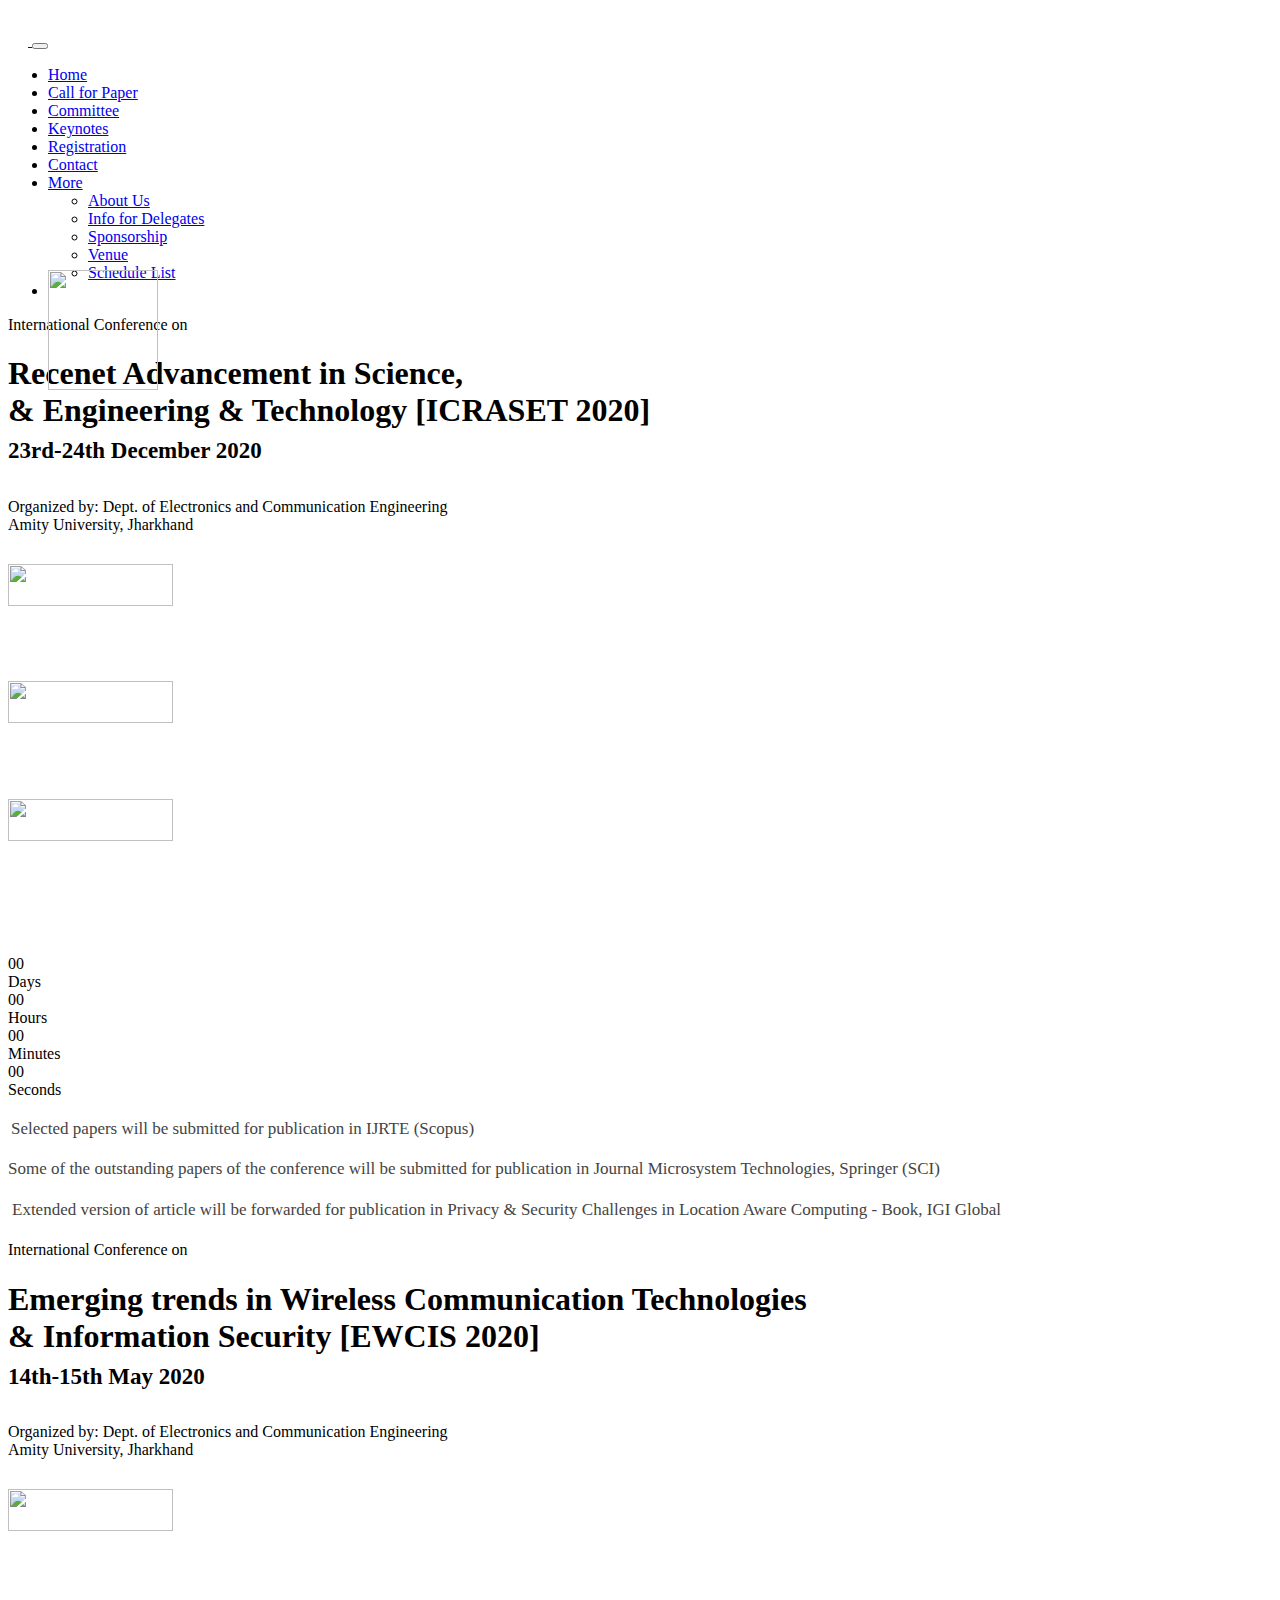
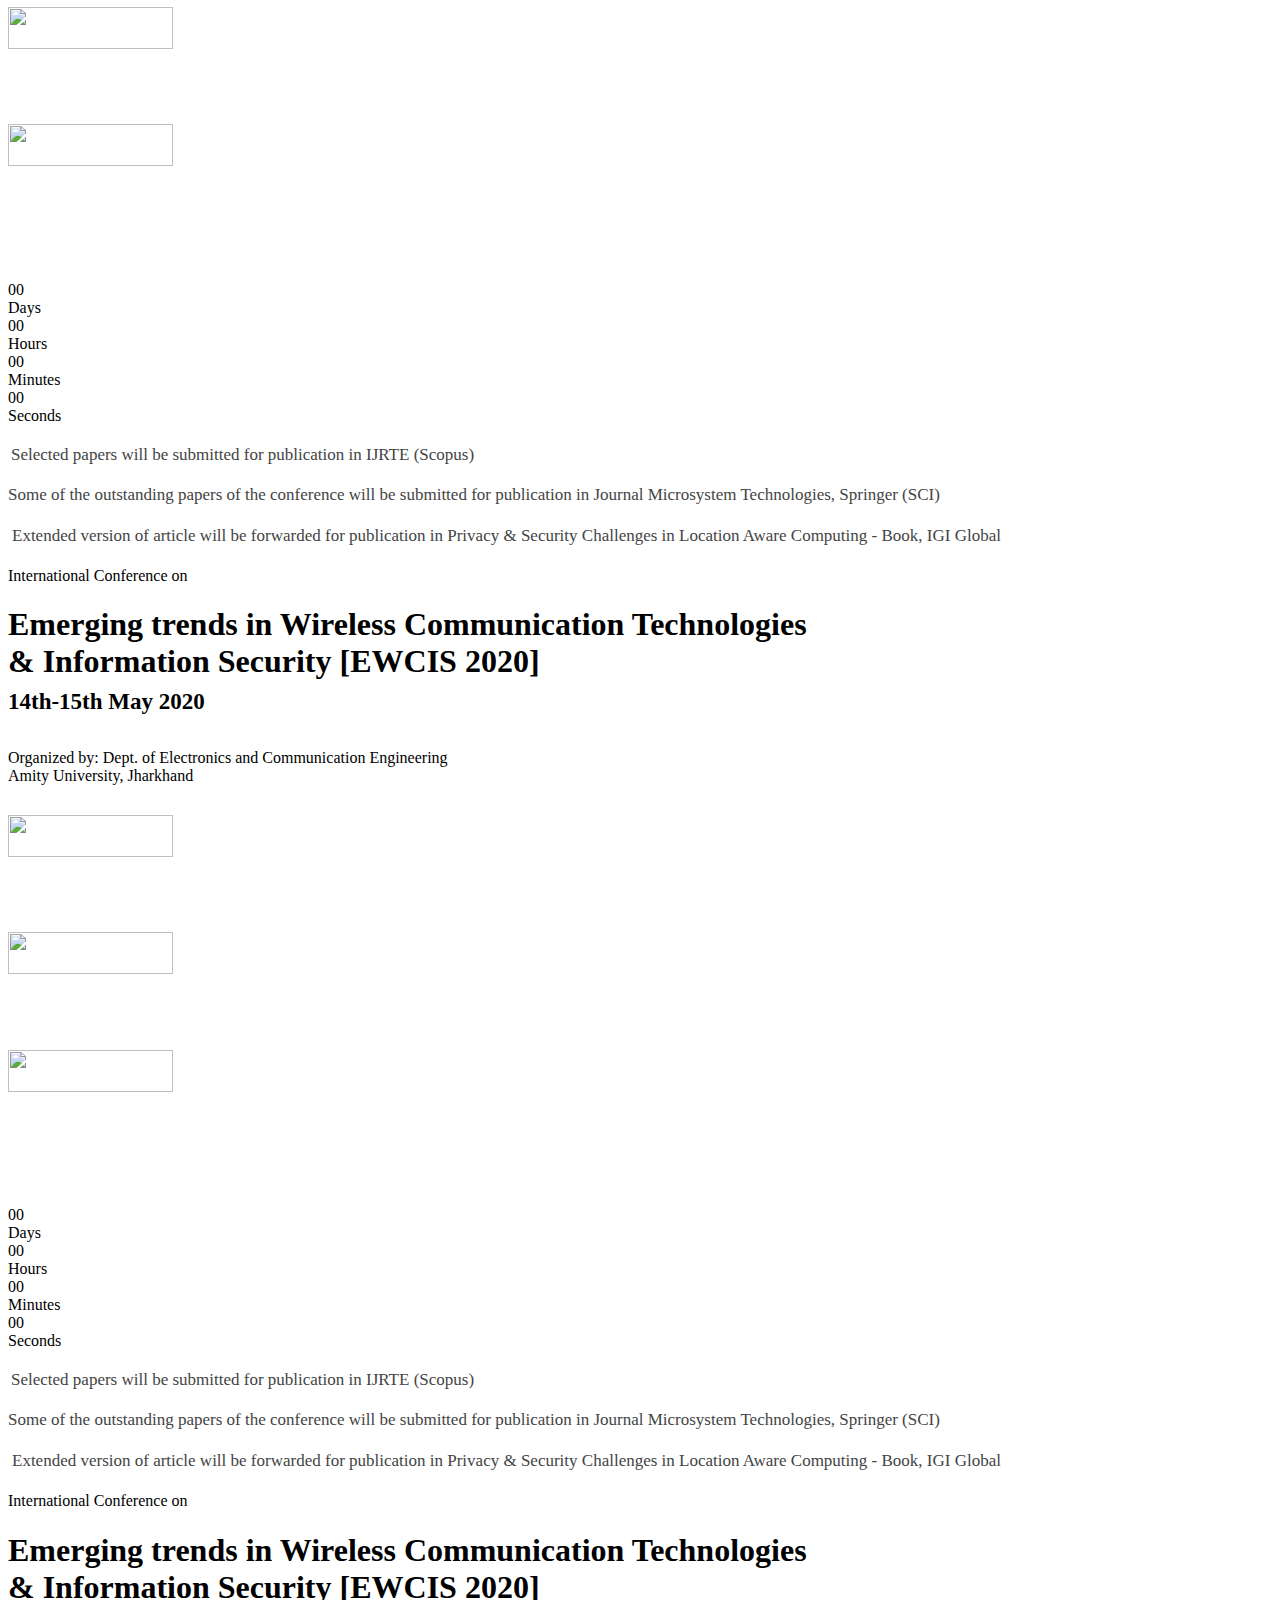
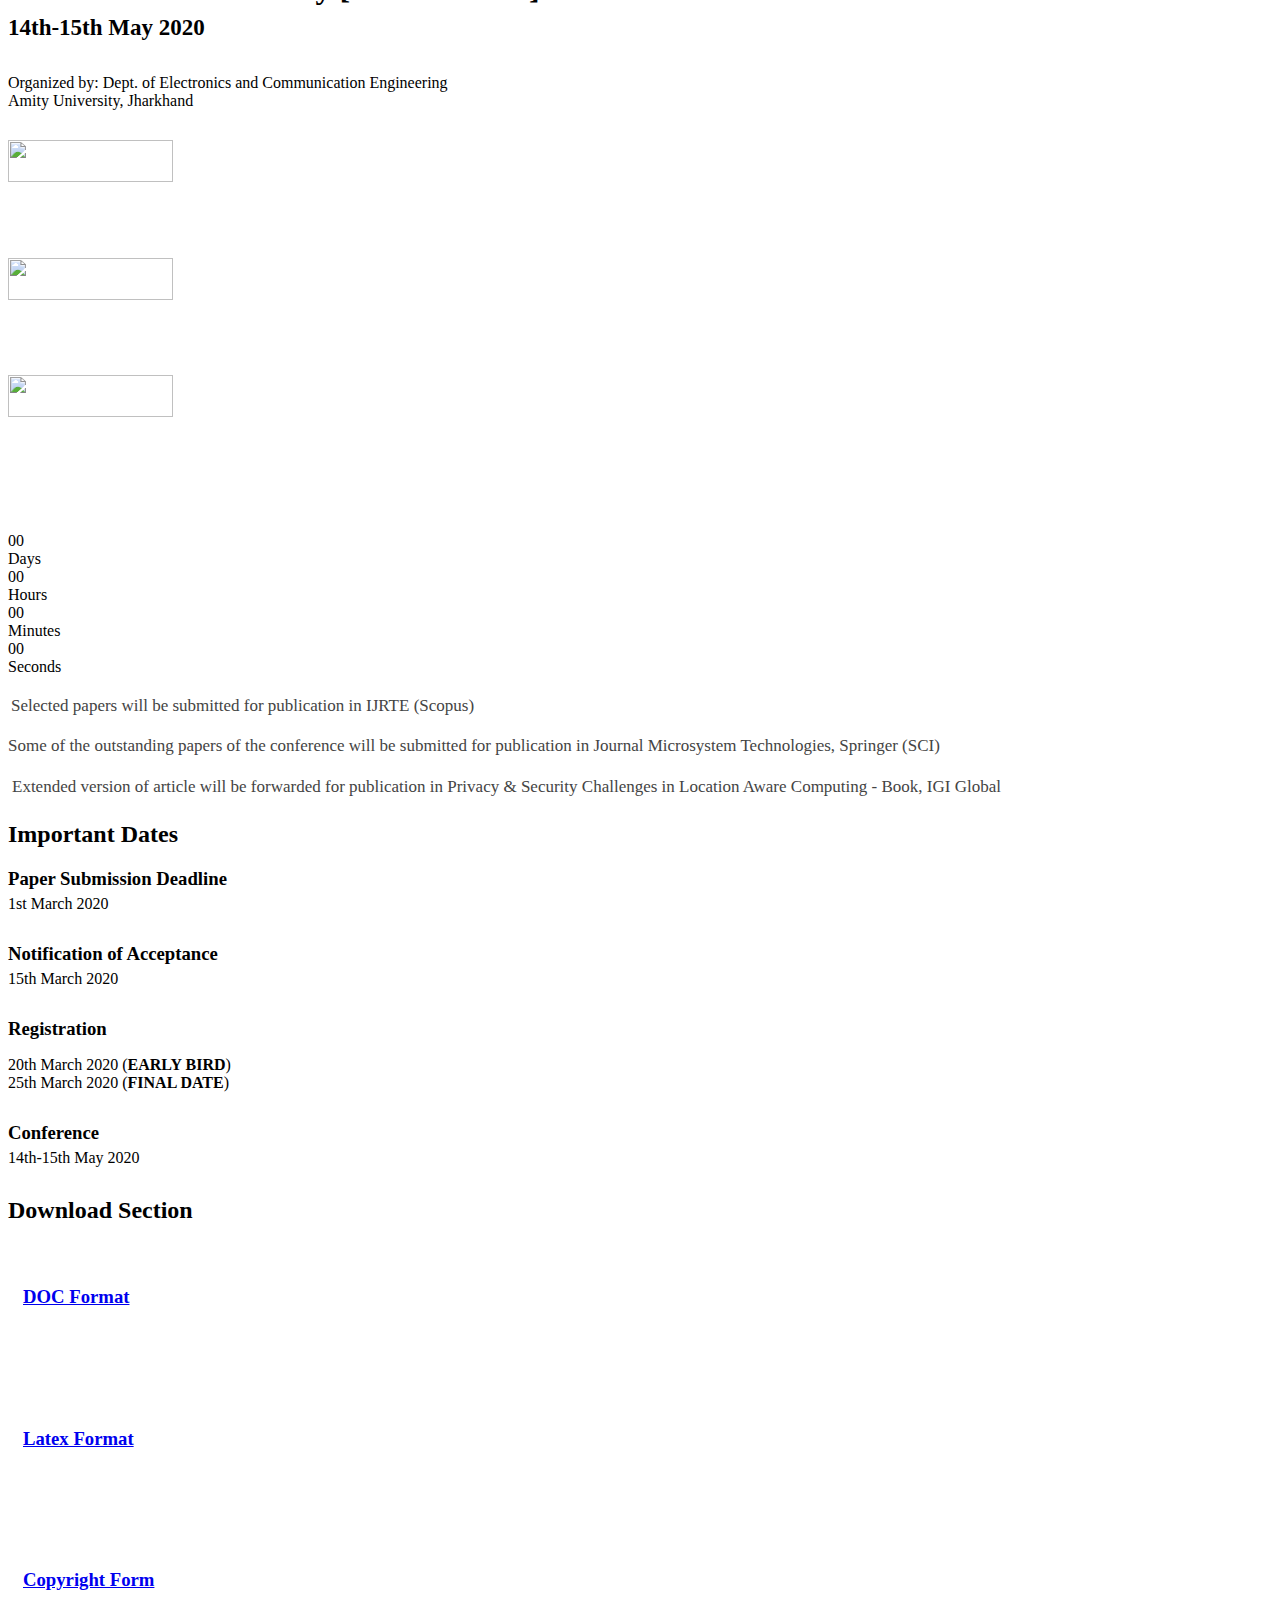
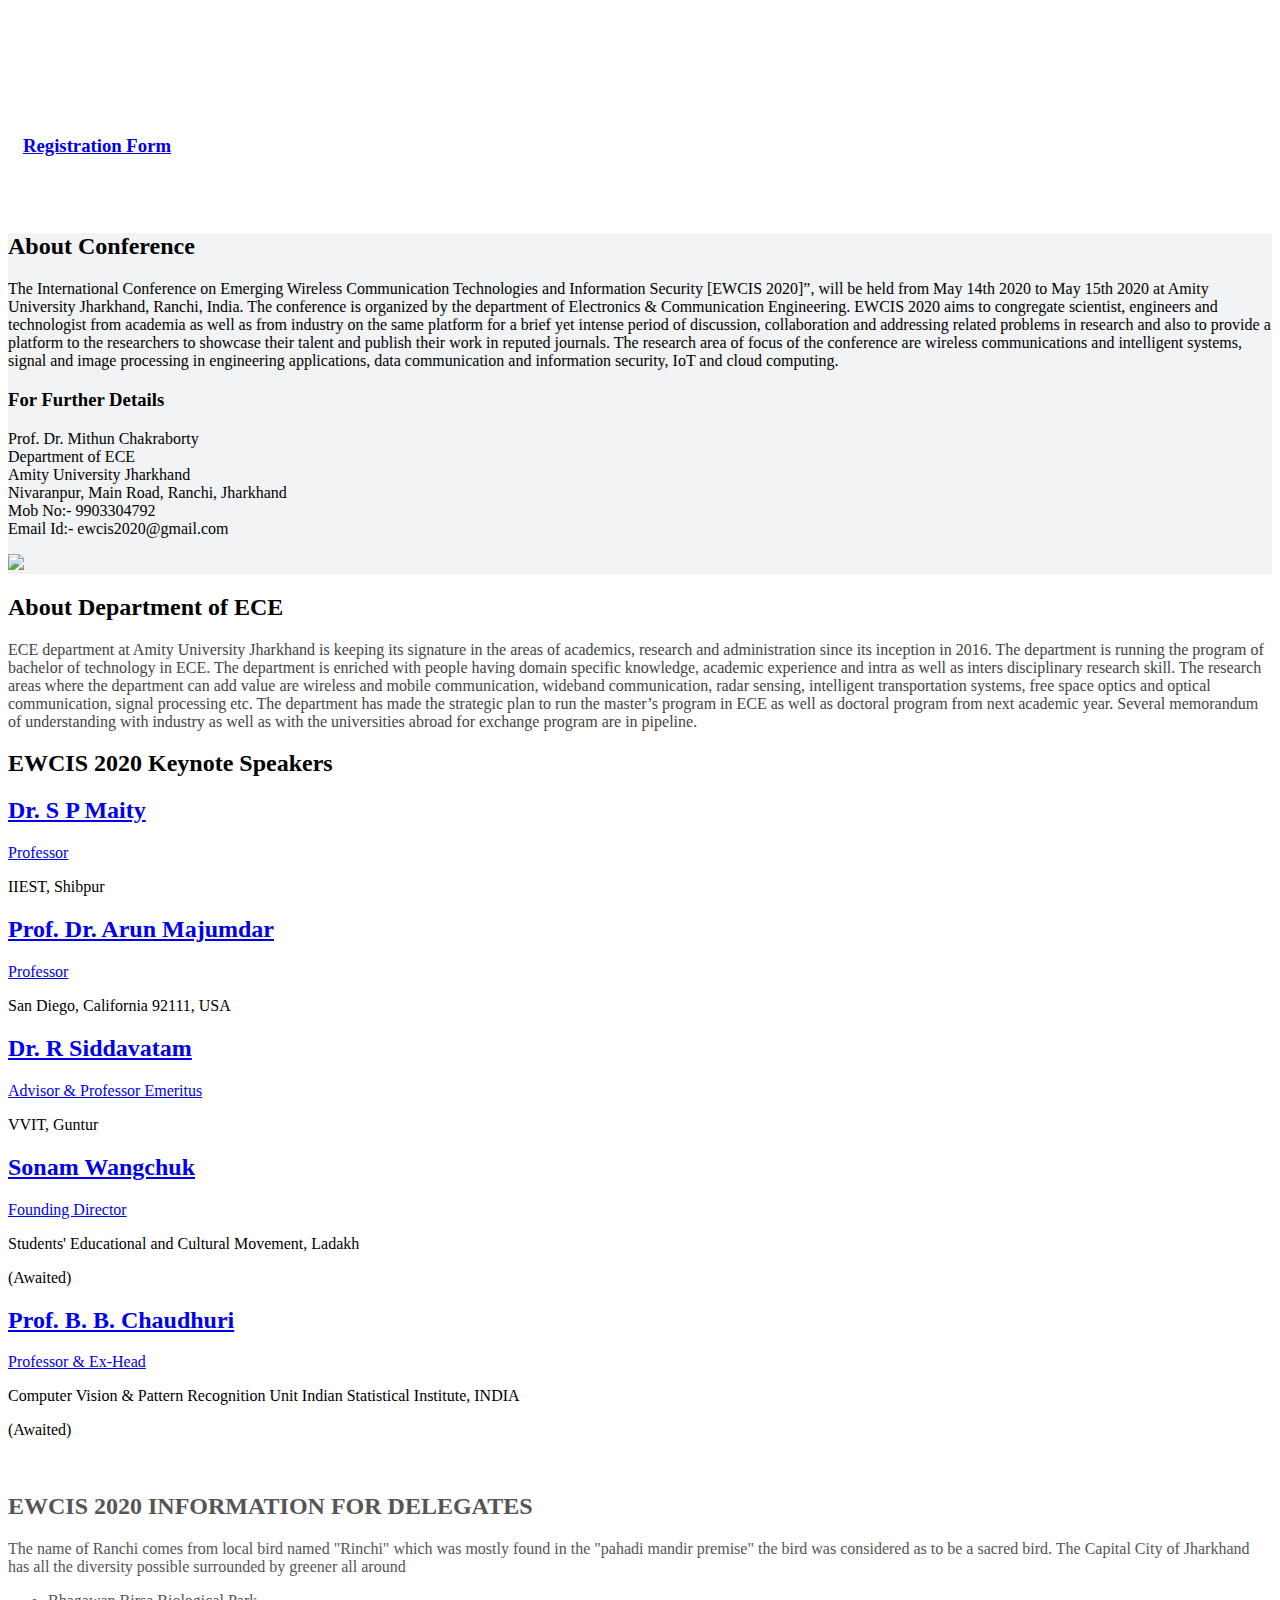
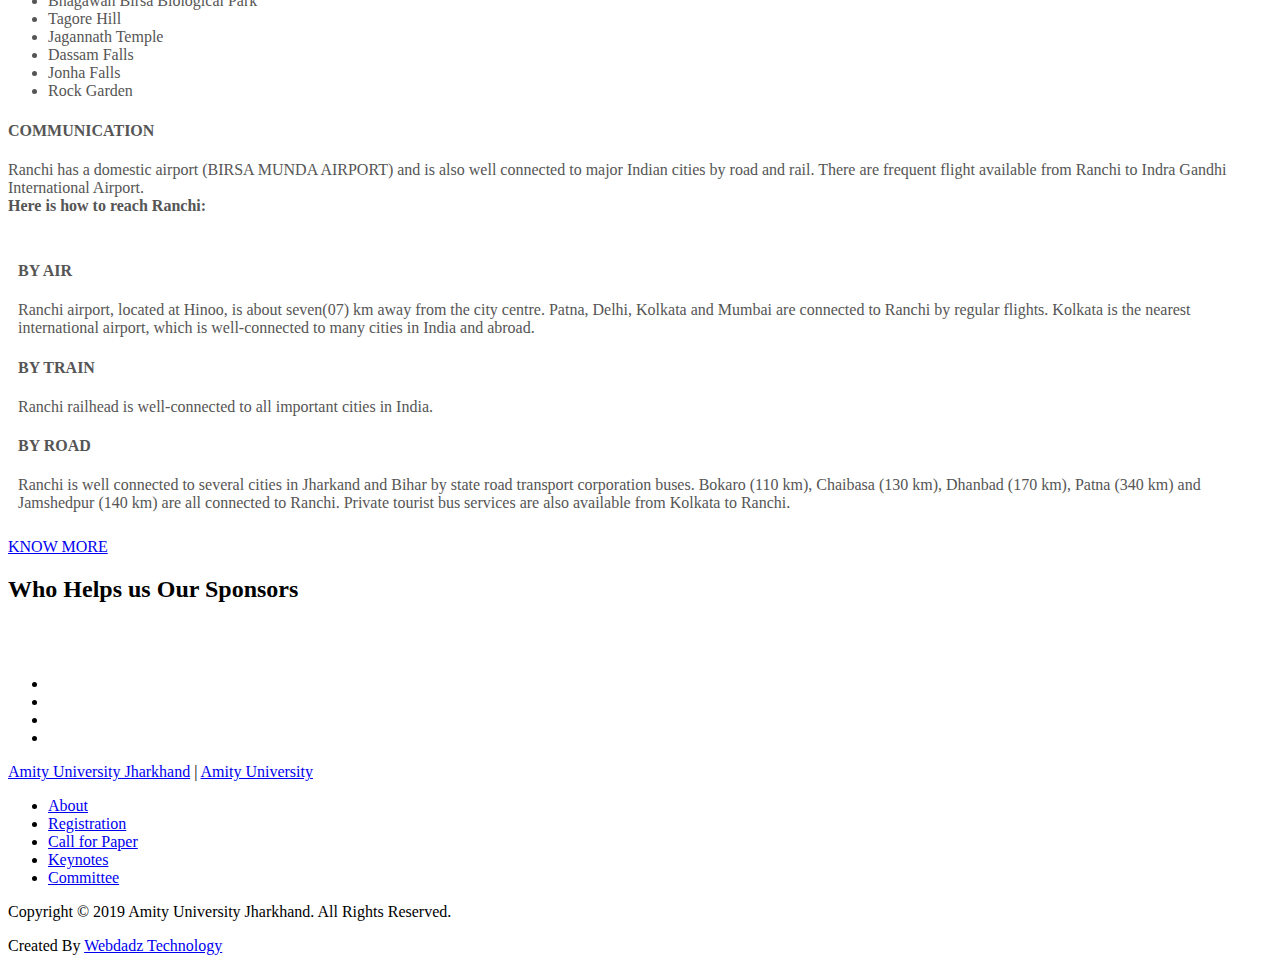
==== commit 449d86a3: "Update index.html" ====
--- a/index.html
+++ b/index.html
@@ -119,7 +119,7 @@
                        <!--  <p class="banner-info"> <img src="images/logos/slider-conference-logo.png" style="width: 162px;
     margin-left: auto; margin-right: auto;" > </p> -->
                         <p class="banner-info">International Conference on</p>
-                        <h1 class="banner-title">Emerging trends in Wireless Communication Technologies <br> & Information Security [EWCIS 2020] <br><span style="font-size: 23px">23rd-24th December 2020</span></h1>
+                        <h1 class="banner-title">Recenet Advancement in Science, <br> & Engineering & Technology  [ICRASET 2020] <br><span style="font-size: 23px">23rd-24th December 2020</span></h1>
                          <p class="banner-info"></p>
                         <p class="banner-info">
                           <!-- <div class="row">
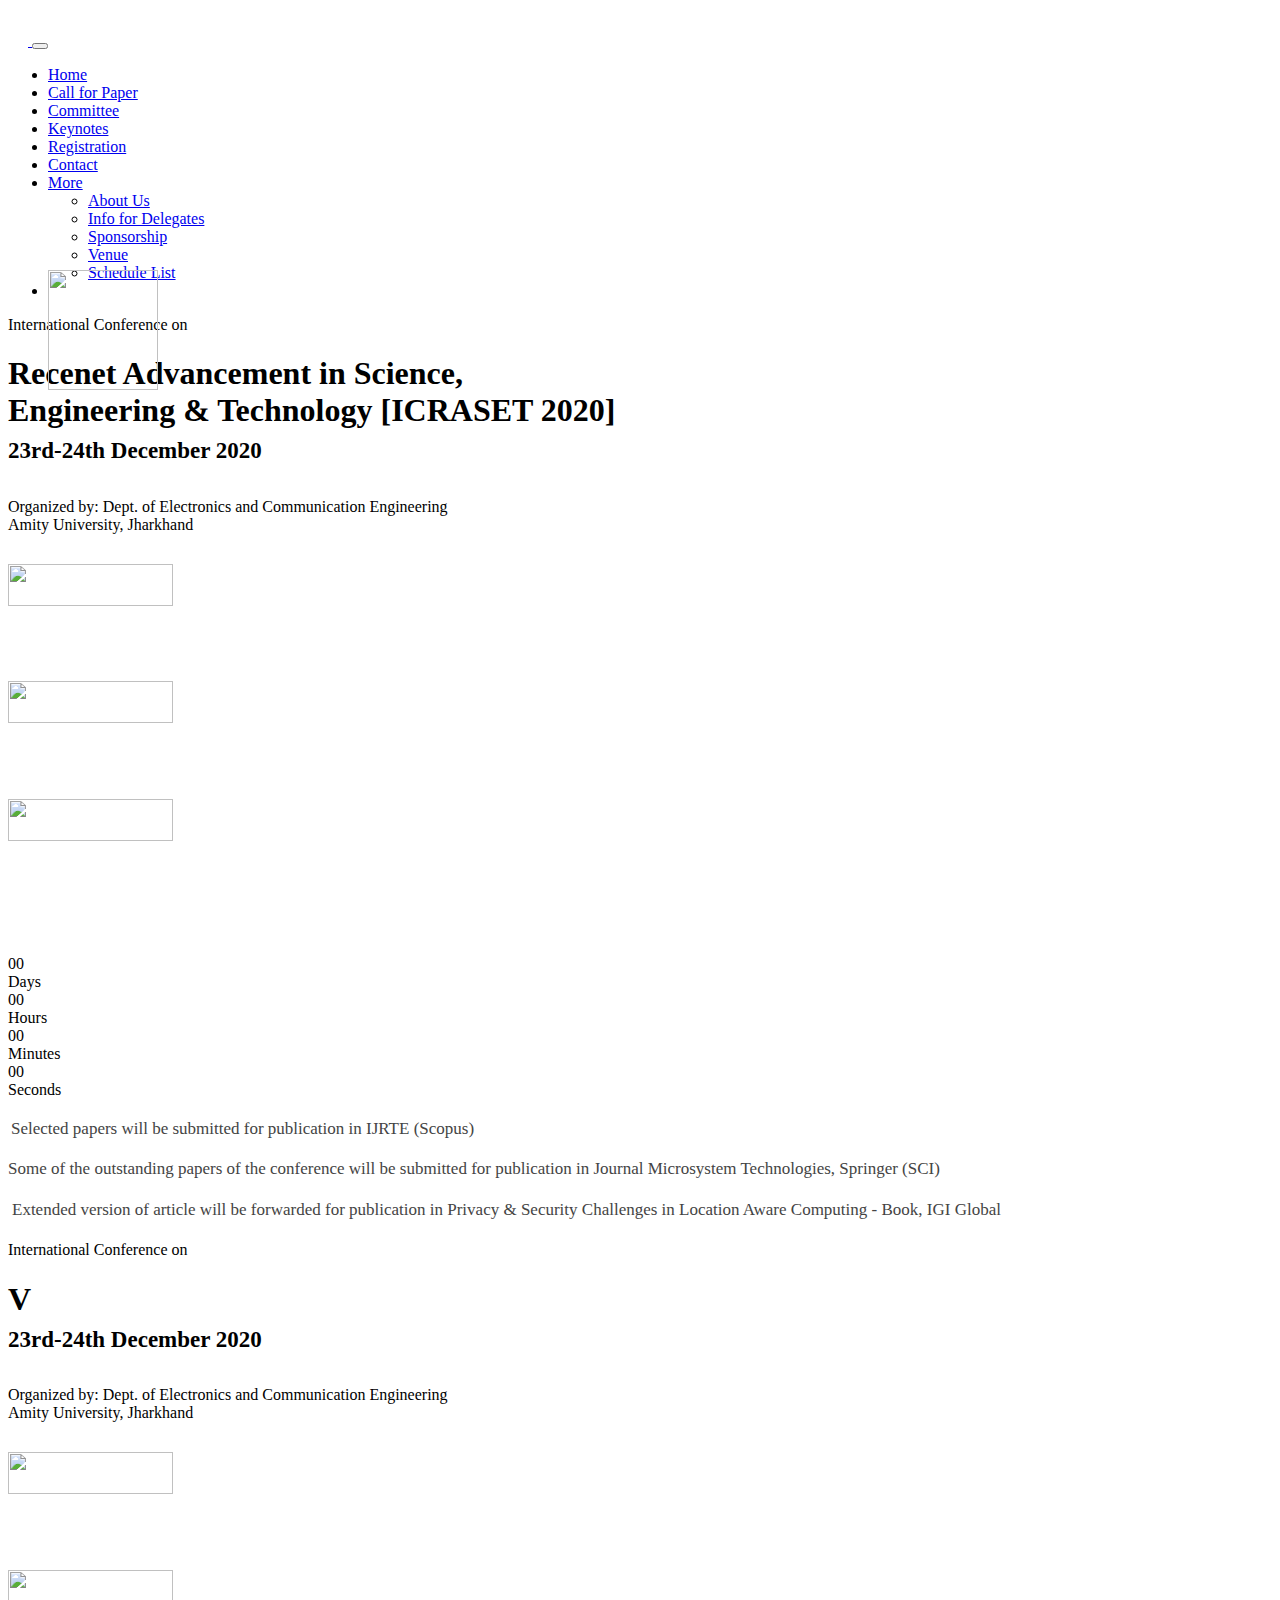
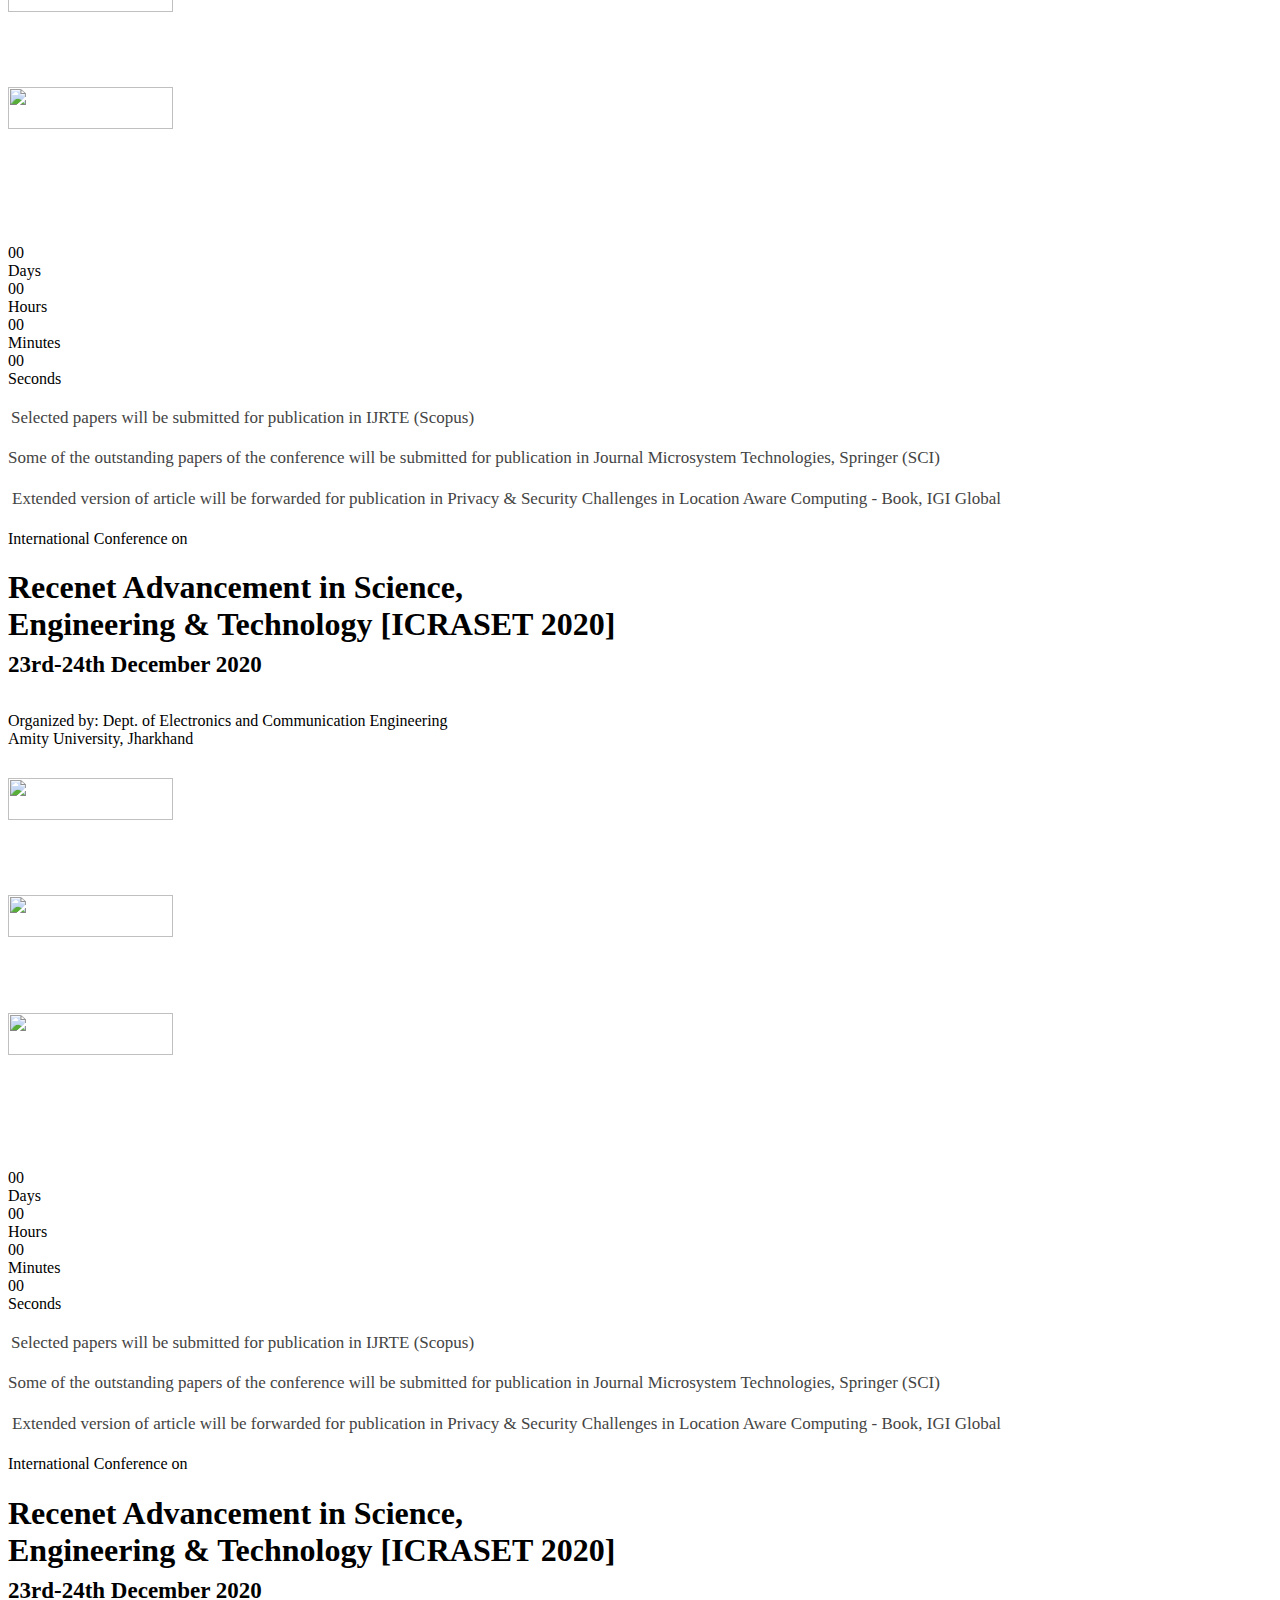
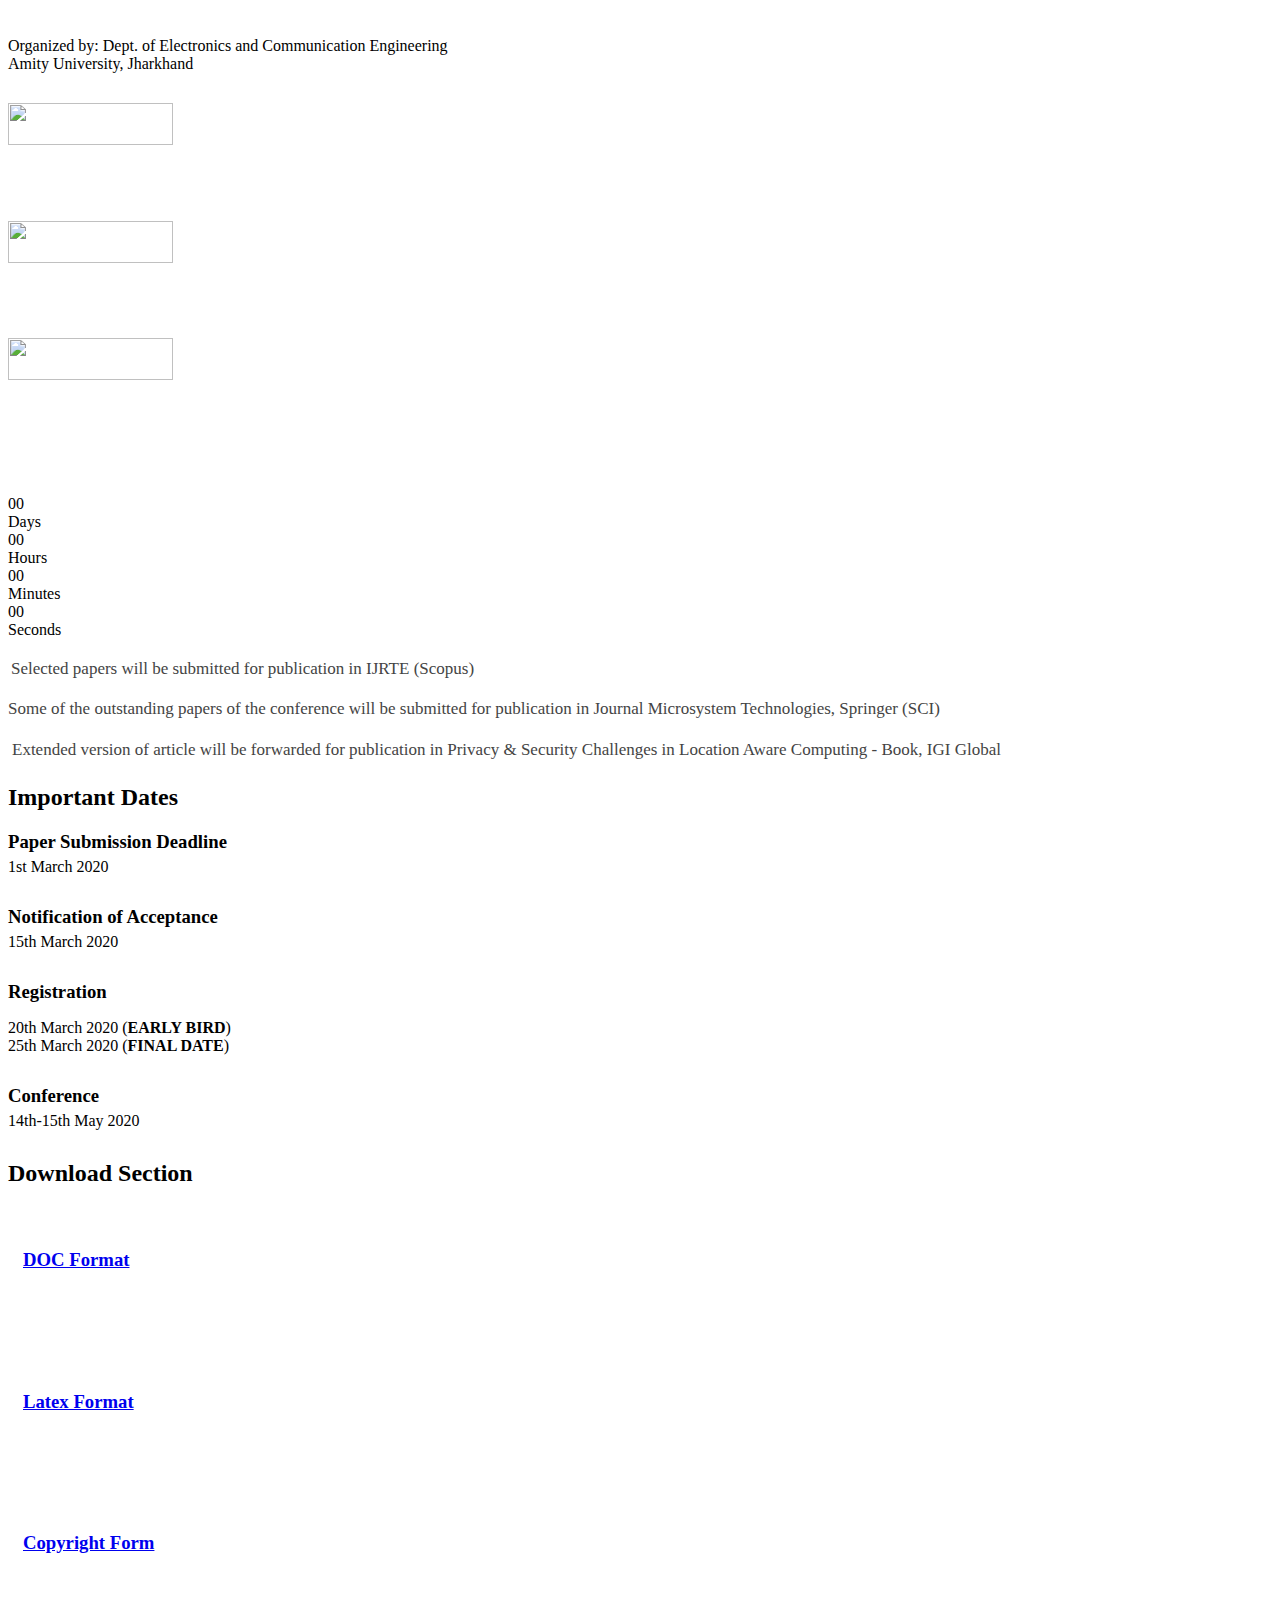
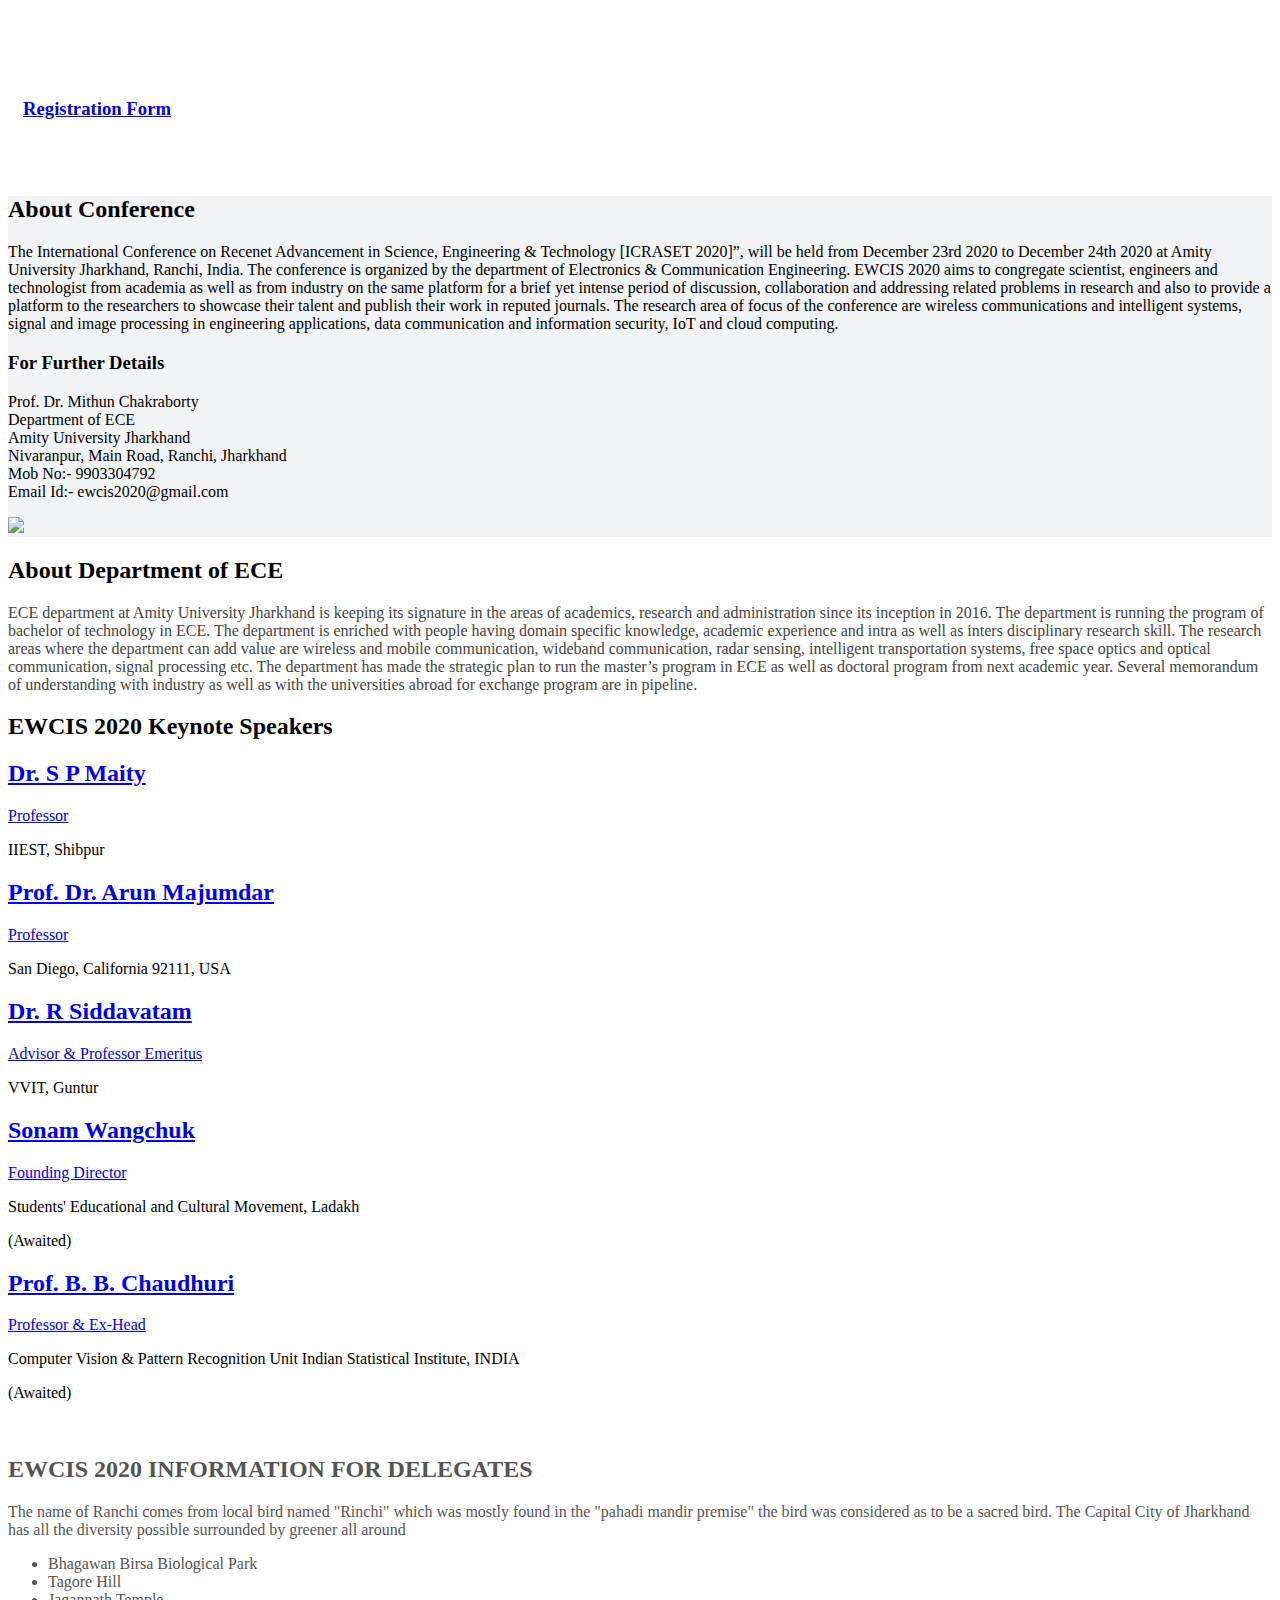
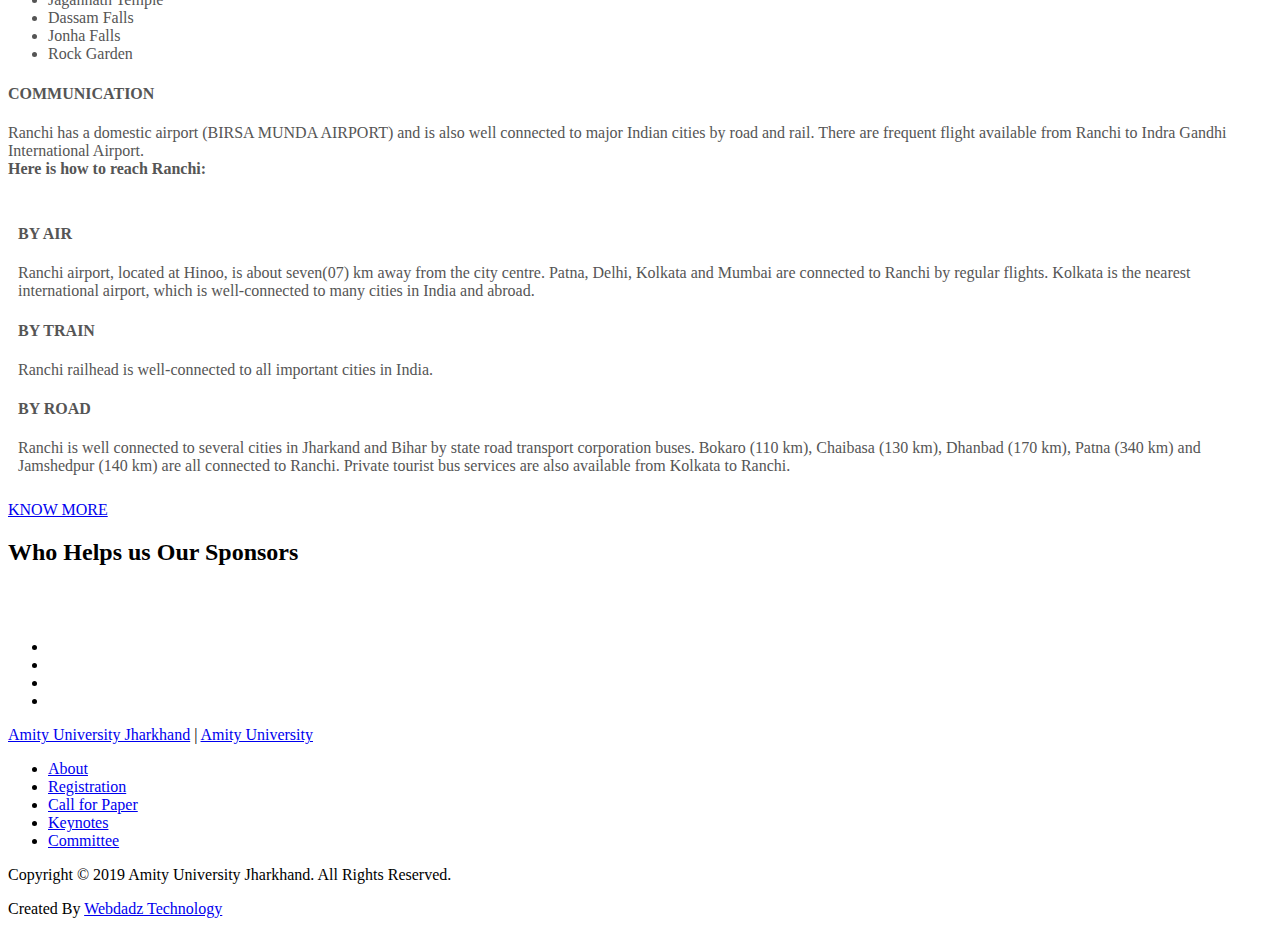
==== commit 03ff99db: "Update index.html" ====
--- a/index.html
+++ b/index.html
@@ -119,7 +119,7 @@
                        <!--  <p class="banner-info"> <img src="images/logos/slider-conference-logo.png" style="width: 162px;
     margin-left: auto; margin-right: auto;" > </p> -->
                         <p class="banner-info">International Conference on</p>
-                        <h1 class="banner-title">Recenet Advancement in Science, <br> & Engineering & Technology  [ICRASET 2020] <br><span style="font-size: 23px">23rd-24th December 2020</span></h1>
+                        <h1 class="banner-title">Recenet Advancement in Science, <br> Engineering & Technology  [ICRASET 2020] <br><span style="font-size: 23px">23rd-24th December 2020</span></h1>
                          <p class="banner-info"></p>
                         <p class="banner-info">
                           <!-- <div class="row">
@@ -245,7 +245,7 @@
                        <!--  <p class="banner-info"> <img src="images/logos/slider-conference-logo.png" style="width: 162px;
     margin-left: auto; margin-right: auto;" > </p> -->
                         <p class="banner-info">International Conference on</p>
-                        <h1 class="banner-title">Emerging trends in Wireless Communication Technologies <br> & Information Security [EWCIS 2020] <br><span style="font-size: 23px">14th-15th May 2020</span></h1>
+                        <h1 class="banner-title">V<br><span style="font-size: 23px">23rd-24th December 2020</span></h1>
                         <p class="banner-info">
                           <!-- <div class="row">
                             <div class="col-lg-3 offset-lg-3">
@@ -338,7 +338,7 @@
                         <!-- <p class="banner-info"> <img src="images/logos/slider-conference-logo.png" style="width: 162px;
     margin-left: auto; margin-right: auto;" > </p> -->
                         <p class="banner-info">International Conference on</p>
-                        <h1 class="banner-title">Emerging trends in Wireless Communication Technologies <br> & Information Security [EWCIS 2020] <br><span style="font-size: 23px">14th-15th May 2020</span></h1>
+                        <h1 class="banner-title">Recenet Advancement in Science, <br> Engineering & Technology  [ICRASET 2020] <br><span style="font-size: 23px">23rd-24th December 2020</span></h1>
                         <p class="banner-info">
                           <!-- <div class="row">
                             <div class="col-lg-3 offset-lg-3">
@@ -432,7 +432,7 @@
                         <!-- <p class="banner-info"> <img src="images/logos/slider-conference-logo.png" style="width: 162px;
     margin-left: auto; margin-right: auto;" > </p> -->
                         <p class="banner-info">International Conference on</p>
-                        <h1 class="banner-title">Emerging trends in Wireless Communication Technologies <br> & Information Security [EWCIS 2020] <br><span style="font-size: 23px">14th-15th May 2020</span></h1>
+                        <h1 class="banner-title">Recenet Advancement in Science, <br> Engineering & Technology  [ICRASET 2020]<br><span style="font-size: 23px">23rd-24th December 2020</span></h1>
                         <p class="banner-info">
                           <!--<div class="row">
                             <div class="col-lg-3 offset-lg-3">
@@ -688,7 +688,7 @@
             <div class="row" >
                <div class="col-lg-12 col-md-12">
                   <p  class="about-conf">
-                     The International Conference on Emerging Wireless Communication Technologies and Information Security [EWCIS 2020]”, will be held from May 14th 2020 to May 15th 2020 at Amity University Jharkhand, Ranchi, India. The conference is organized by the department of Electronics & Communication Engineering. EWCIS 2020 aims to congregate scientist, engineers and technologist from academia as well as from industry on the same platform for a brief yet intense period of discussion, collaboration and addressing related problems in research and also to provide a platform to the researchers to showcase their talent and publish their work in reputed journals. The research area of focus of the conference are wireless communications and intelligent systems, signal and image processing in engineering applications, data communication and information security, IoT and cloud computing.
+                     The International Conference on Recenet Advancement in Science, Engineering & Technology  [ICRASET 2020]”, will be held from December 23rd 2020 to December 24th 2020 at Amity University Jharkhand, Ranchi, India. The conference is organized by the department of Electronics & Communication Engineering. EWCIS 2020 aims to congregate scientist, engineers and technologist from academia as well as from industry on the same platform for a brief yet intense period of discussion, collaboration and addressing related problems in research and also to provide a platform to the researchers to showcase their talent and publish their work in reputed journals. The research area of focus of the conference are wireless communications and intelligent systems, signal and image processing in engineering applications, data communication and information security, IoT and cloud computing.
                   </p>
 
                </div>
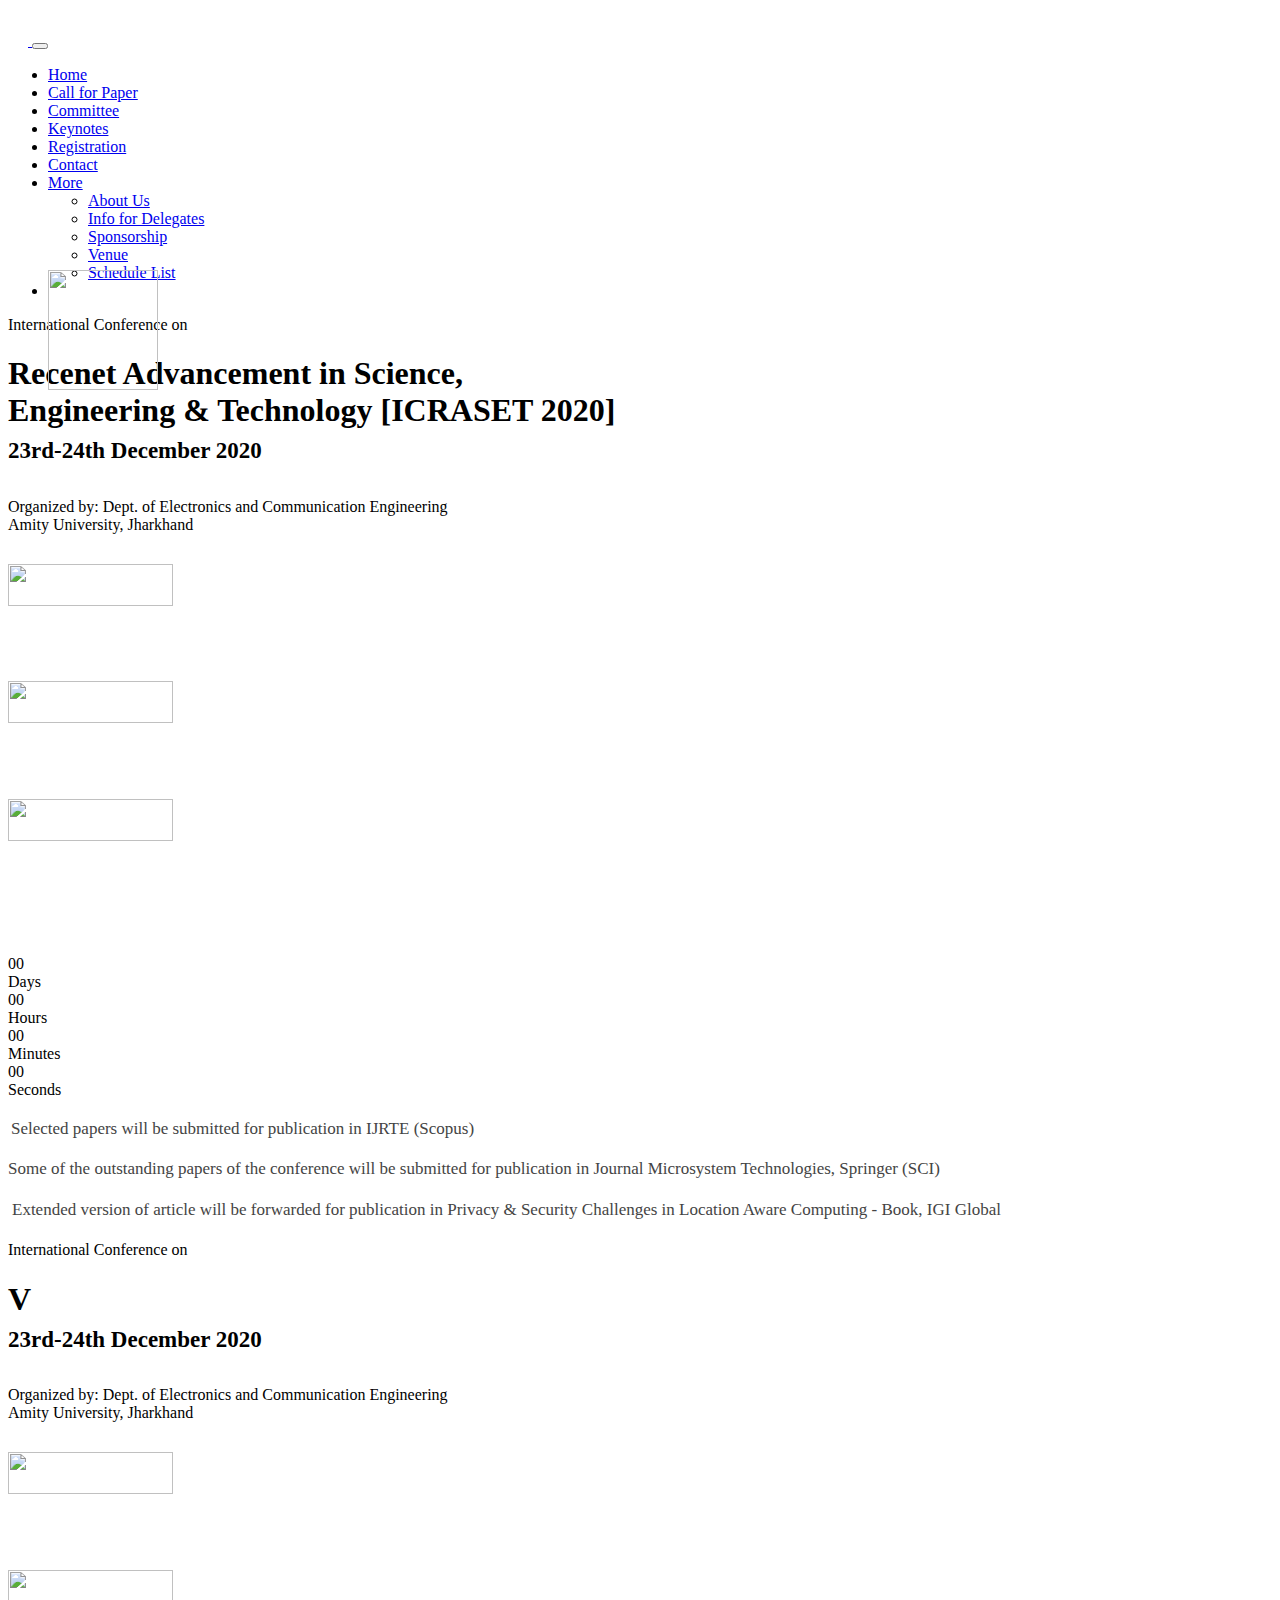
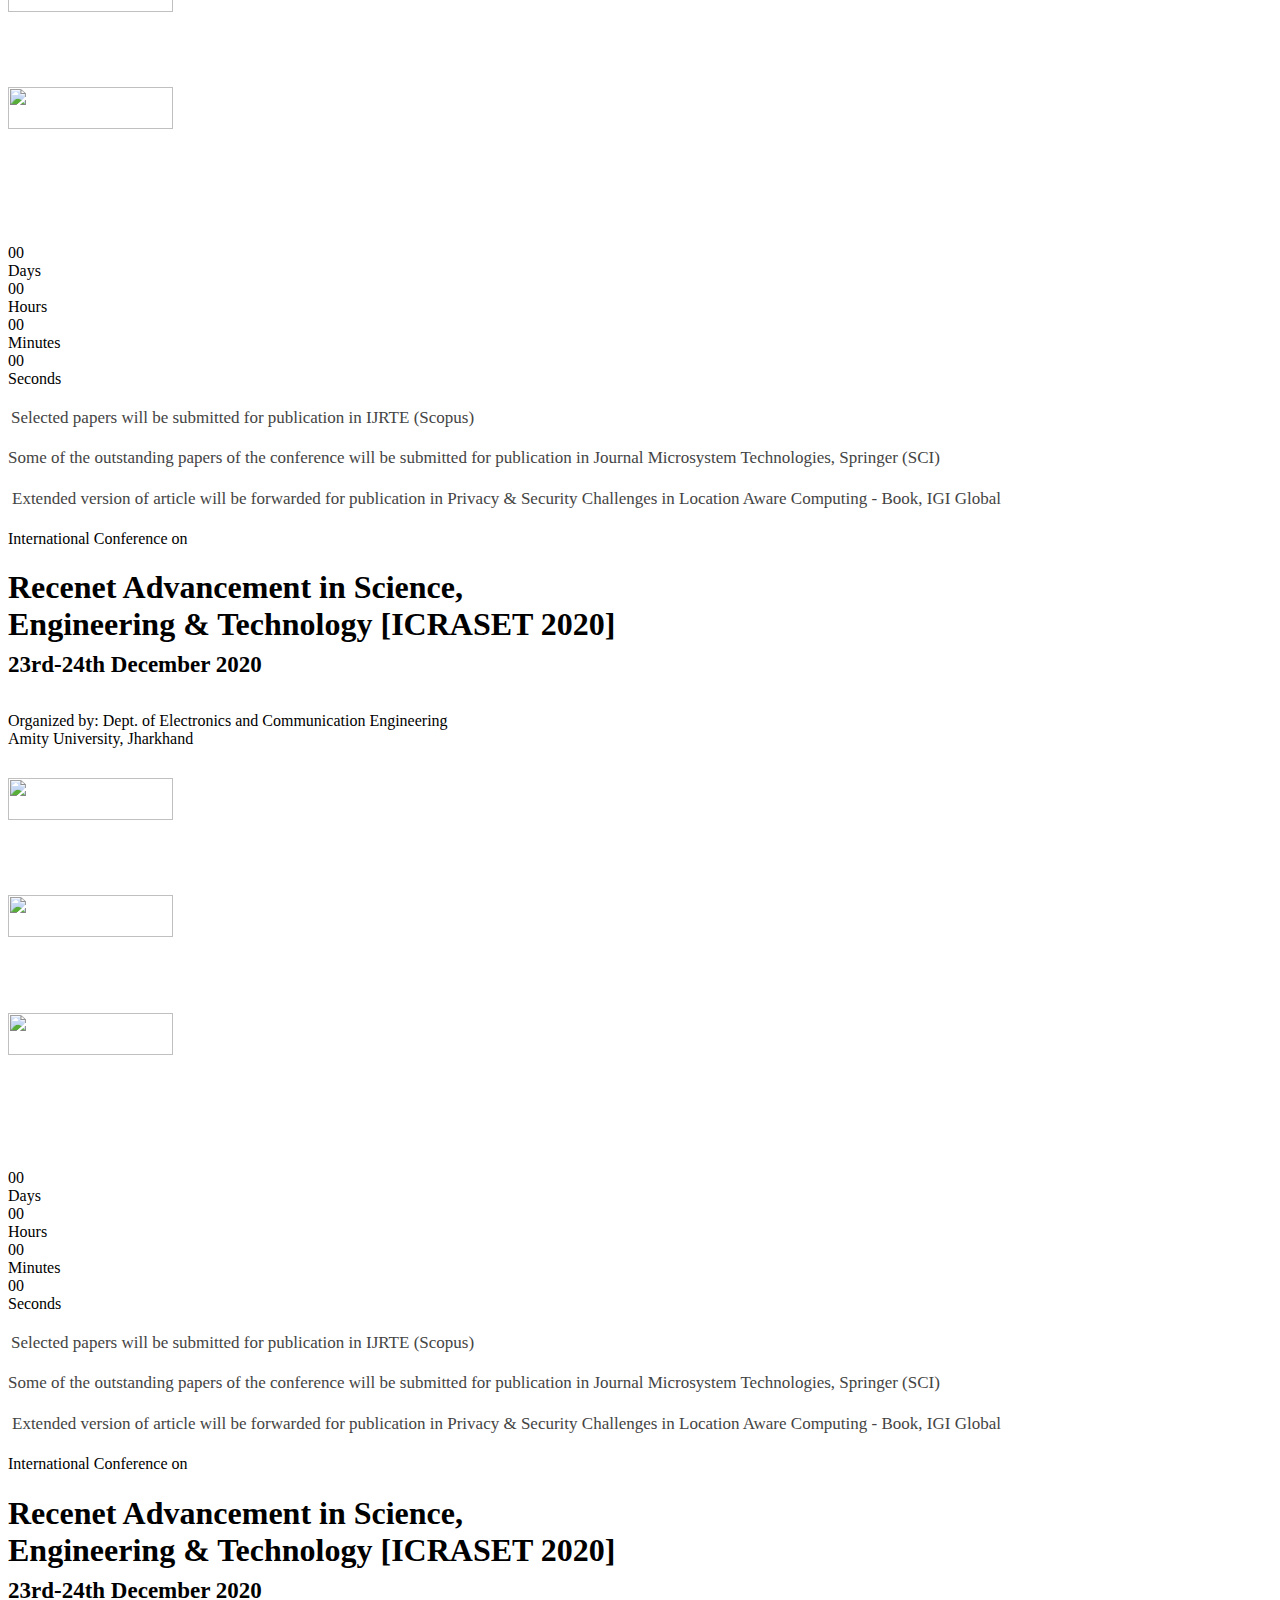
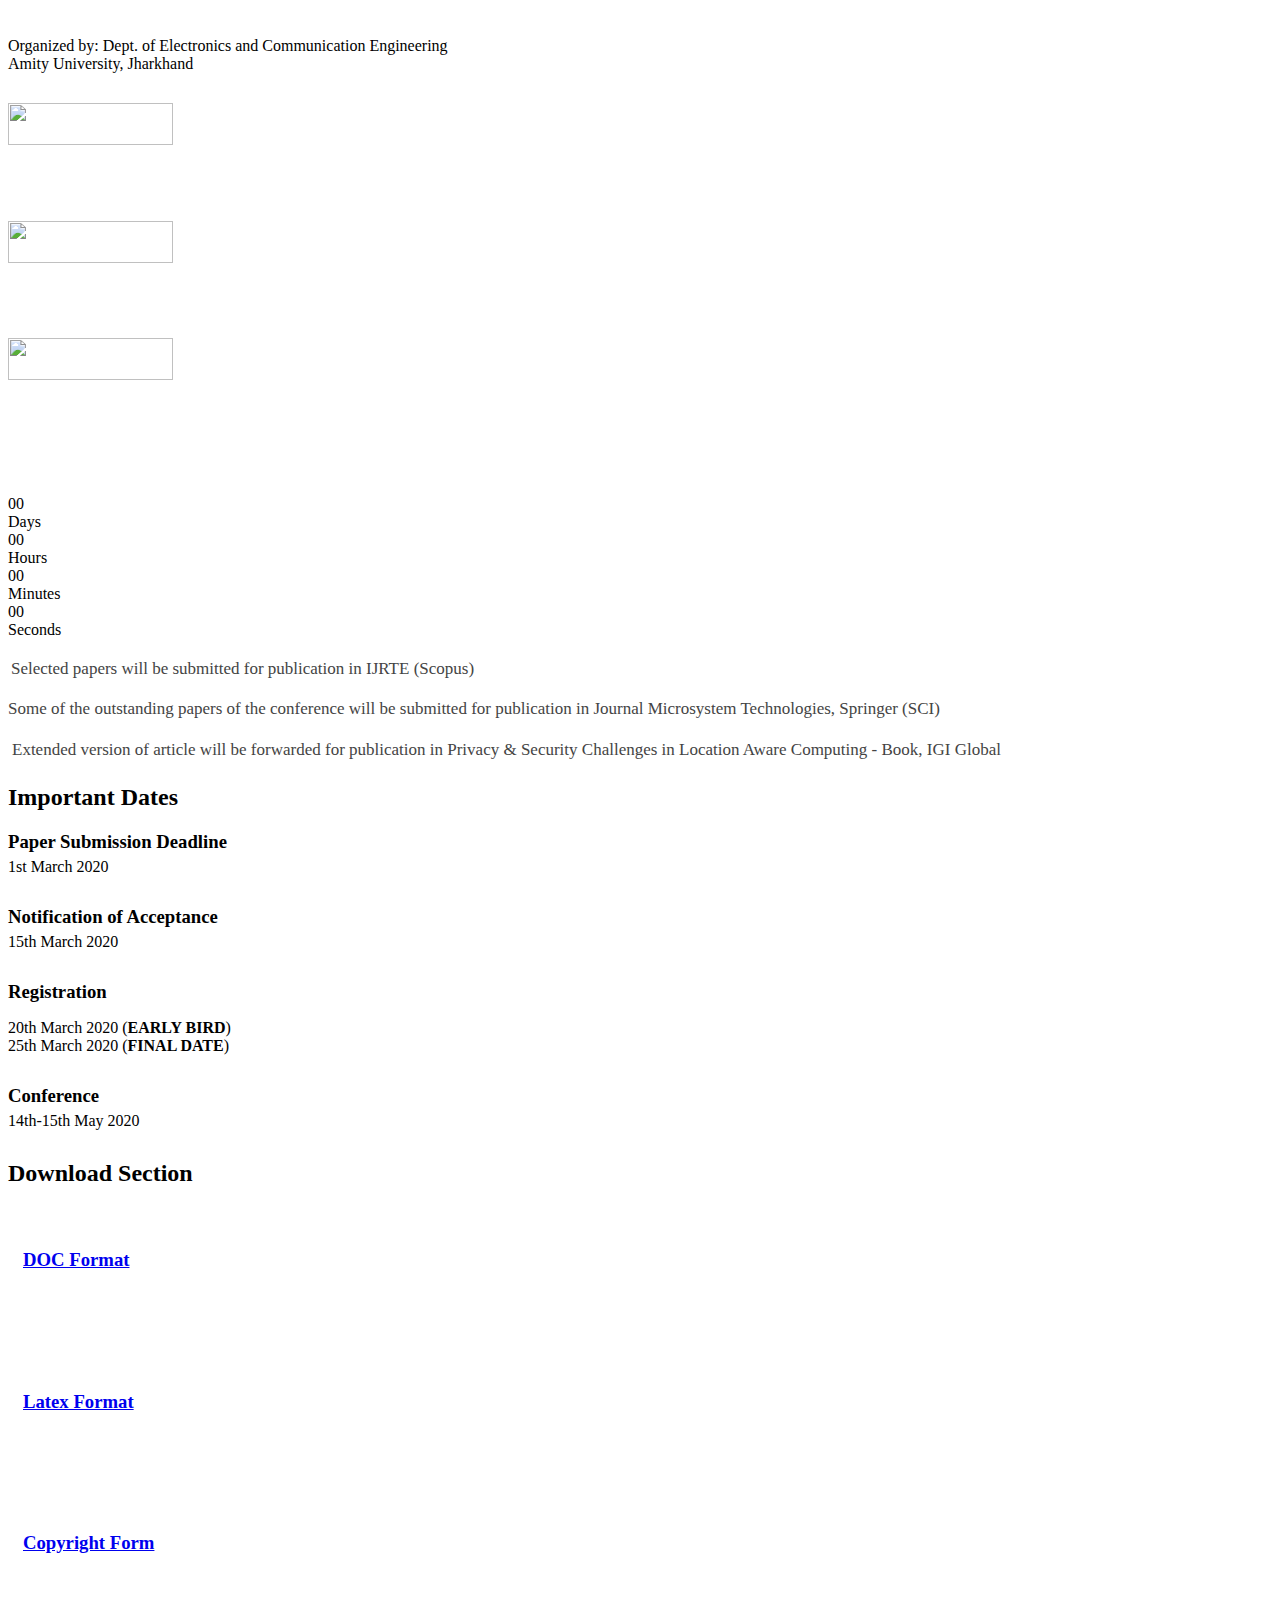
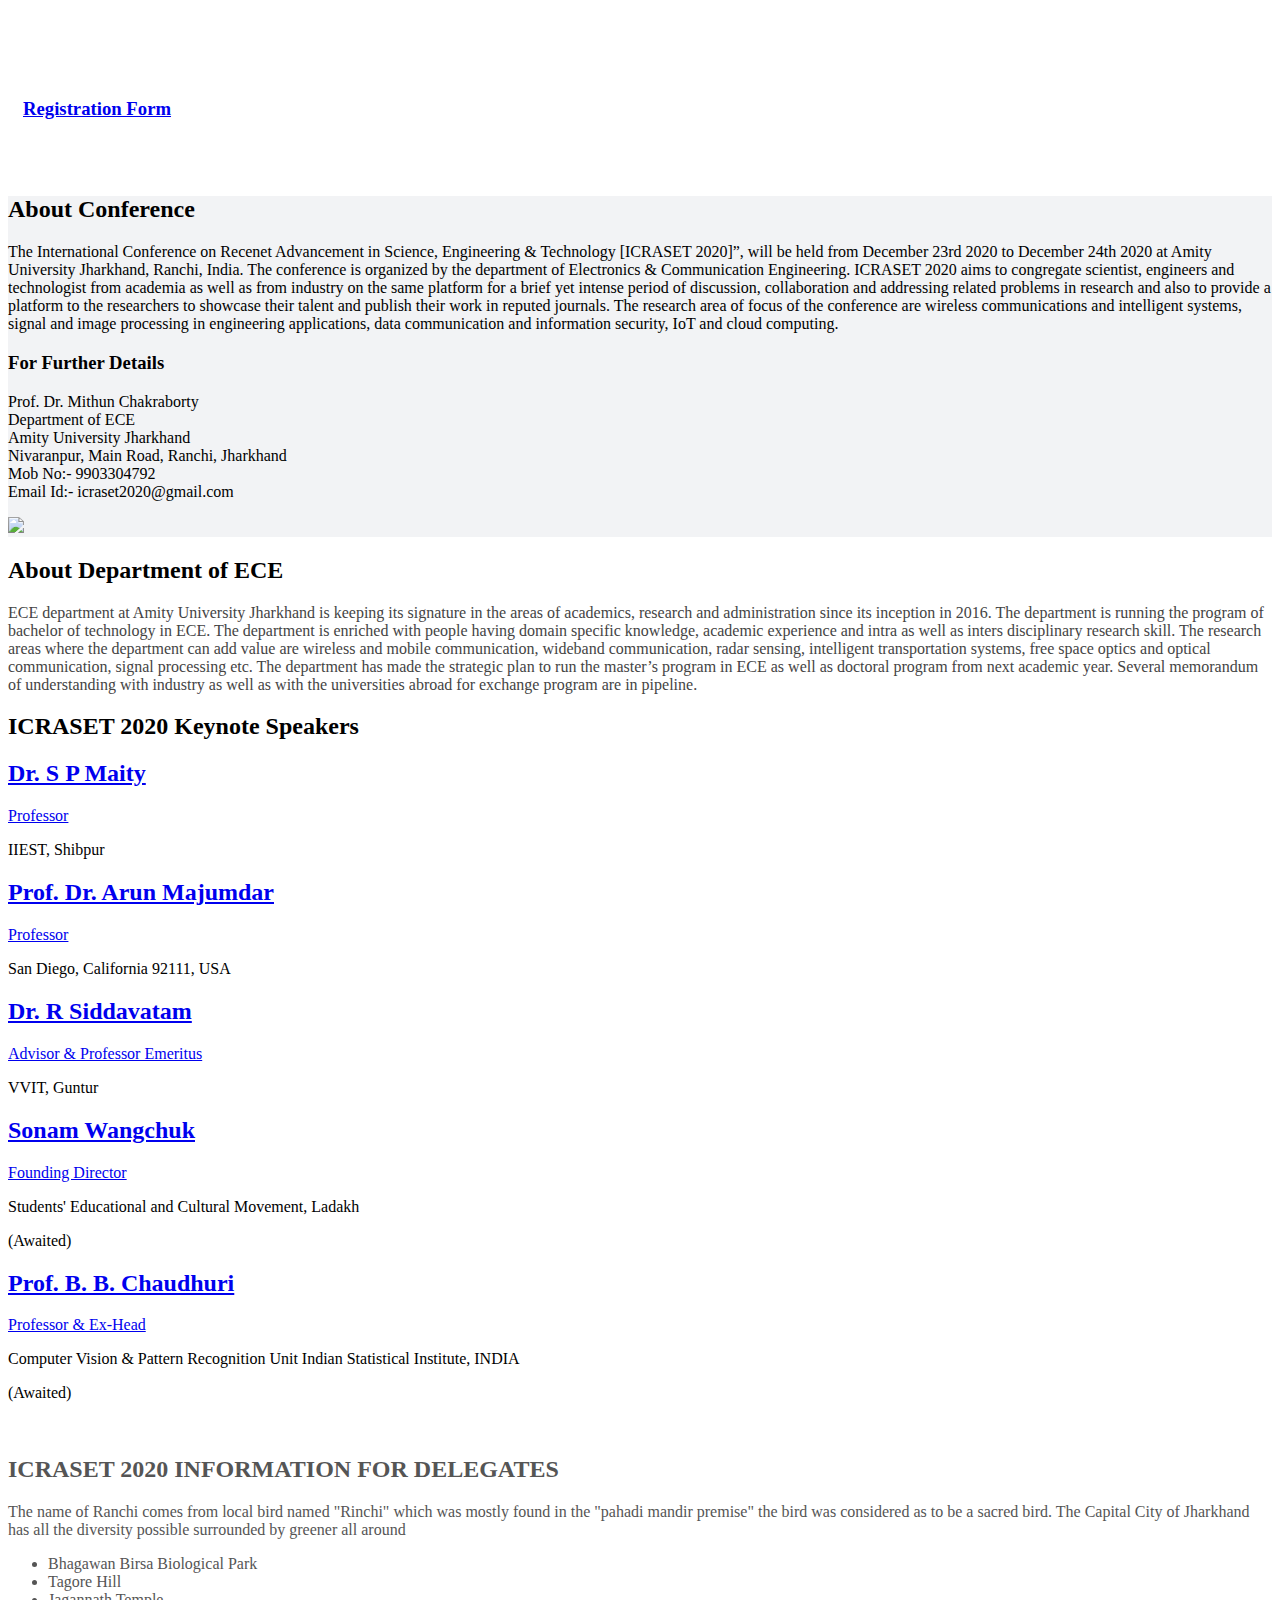
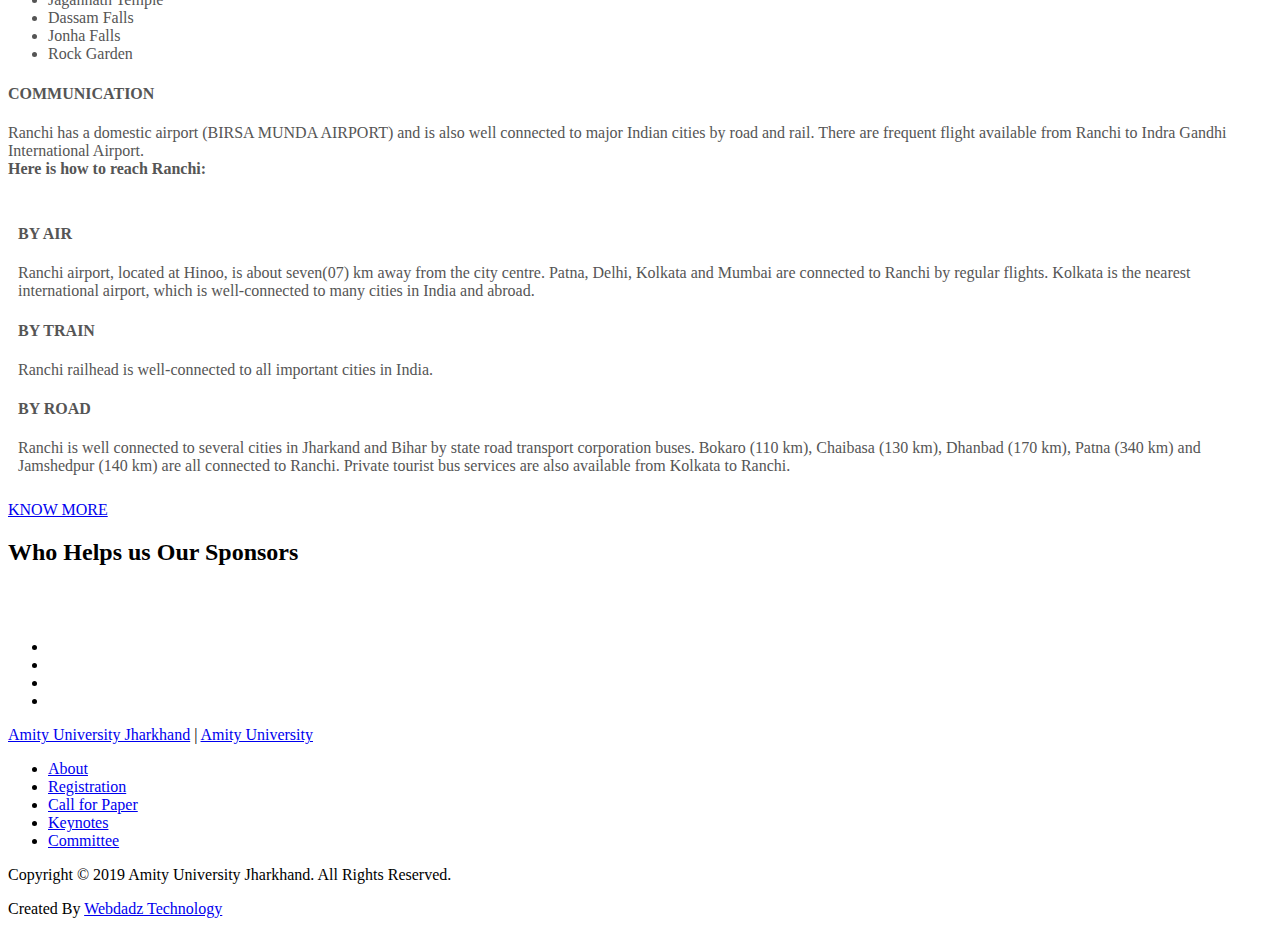
==== commit 77c4239e: "Update index.html" ====
--- a/index.html
+++ b/index.html
@@ -2,7 +2,7 @@
 <html lang="en">
 
 
-<!-- Mirrored from ewcis.in/ by HTTrack Website Copier/3.x [XR&CO'2014], Tue, 21 Jan 2020 04:57:06 GMT -->
+<!-- Mirrored from icraset.in/ by HTTrack Website Copier/3.x [XR&CO'2014], Tue, 21 Jan 2020 04:57:06 GMT -->
 <head>
    <!-- Basic Page Needs ================================================== -->
    <meta charset="utf-8">
@@ -647,7 +647,7 @@
                           <div class="border-shap left"></div>
                        </div><!-- col end-->
                        <div class="col-lg-12" style="margin-bottom: 30px;">
-						   <a href="download/copyright-form(ewcis2020).docx">
+						   <a href="download/copyright-form(icraset2020).docx">
 							  <div class="single-intro-text single-contact-feature" style="padding: 24px 35px 52px 15px;" >
 								 <h3 class="ts-title" >Copyright Form</h3>
 								 <span class="count-number fa fa-download" style="background: #4fc3f7"></span>
@@ -688,7 +688,7 @@
             <div class="row" >
                <div class="col-lg-12 col-md-12">
                   <p  class="about-conf">
-                     The International Conference on Recenet Advancement in Science, Engineering & Technology  [ICRASET 2020]”, will be held from December 23rd 2020 to December 24th 2020 at Amity University Jharkhand, Ranchi, India. The conference is organized by the department of Electronics & Communication Engineering. EWCIS 2020 aims to congregate scientist, engineers and technologist from academia as well as from industry on the same platform for a brief yet intense period of discussion, collaboration and addressing related problems in research and also to provide a platform to the researchers to showcase their talent and publish their work in reputed journals. The research area of focus of the conference are wireless communications and intelligent systems, signal and image processing in engineering applications, data communication and information security, IoT and cloud computing.
+                     The International Conference on Recenet Advancement in Science, Engineering & Technology  [ICRASET 2020]”, will be held from December 23rd 2020 to December 24th 2020 at Amity University Jharkhand, Ranchi, India. The conference is organized by the department of Electronics & Communication Engineering. ICRASET 2020 aims to congregate scientist, engineers and technologist from academia as well as from industry on the same platform for a brief yet intense period of discussion, collaboration and addressing related problems in research and also to provide a platform to the researchers to showcase their talent and publish their work in reputed journals. The research area of focus of the conference are wireless communications and intelligent systems, signal and image processing in engineering applications, data communication and information security, IoT and cloud computing.
                   </p>
 
                </div>
@@ -697,7 +697,7 @@
                   <p >Prof. Dr. Mithun Chakraborty <br> Department of ECE<br>
                   Amity University Jharkhand <br>Nivaranpur, Main Road, Ranchi, Jharkhand<br>
                   Mob No:- 9903304792<br>
-                  Email Id:- ewcis2020@gmail.com
+                  Email Id:- icraset2020@gmail.com
                   </p>
                </div><!-- col end-->
                <div class="col-lg-4 col-md-4 outcome-item">
@@ -761,7 +761,7 @@
             <div class="row">
                <div class="col-lg-12">
                   <h2 class="section-title">
-                  <span>EWCIS 2020</span>
+                  <span>ICRASET 2020</span>
                        Keynote Speakers
                    </h2>
                </div><!-- col end-->
@@ -775,7 +775,7 @@
             <!-- <div class="row">
                <div class="col-lg-12">
                   <h2 class="section-title">
-                     <span>EWCIS 2020</span>
+                     <span>ICRASET 2020</span>
                      Keynote Speakers
                   </h2>
                </div>
@@ -977,7 +977,7 @@
             <div class="row text-center">
                <div class="col-lg-12 mx-auto">
                   <h2 class="section-title text-center">
-                      <span>EWCIS 2020</span>
+                      <span>ICRASET 2020</span>
                      INFORMATION FOR DELEGATES
                   </h2>
                </div>
@@ -1208,5 +1208,5 @@
 </body>
 
 
-<!-- Mirrored from ewcis.in/ by HTTrack Website Copier/3.x [XR&CO'2014], Tue, 21 Jan 2020 04:57:19 GMT -->
+<!-- Mirrored from icraset.in/ by HTTrack Website Copier/3.x [XR&CO'2014], Tue, 21 Jan 2020 04:57:19 GMT -->
 </html>
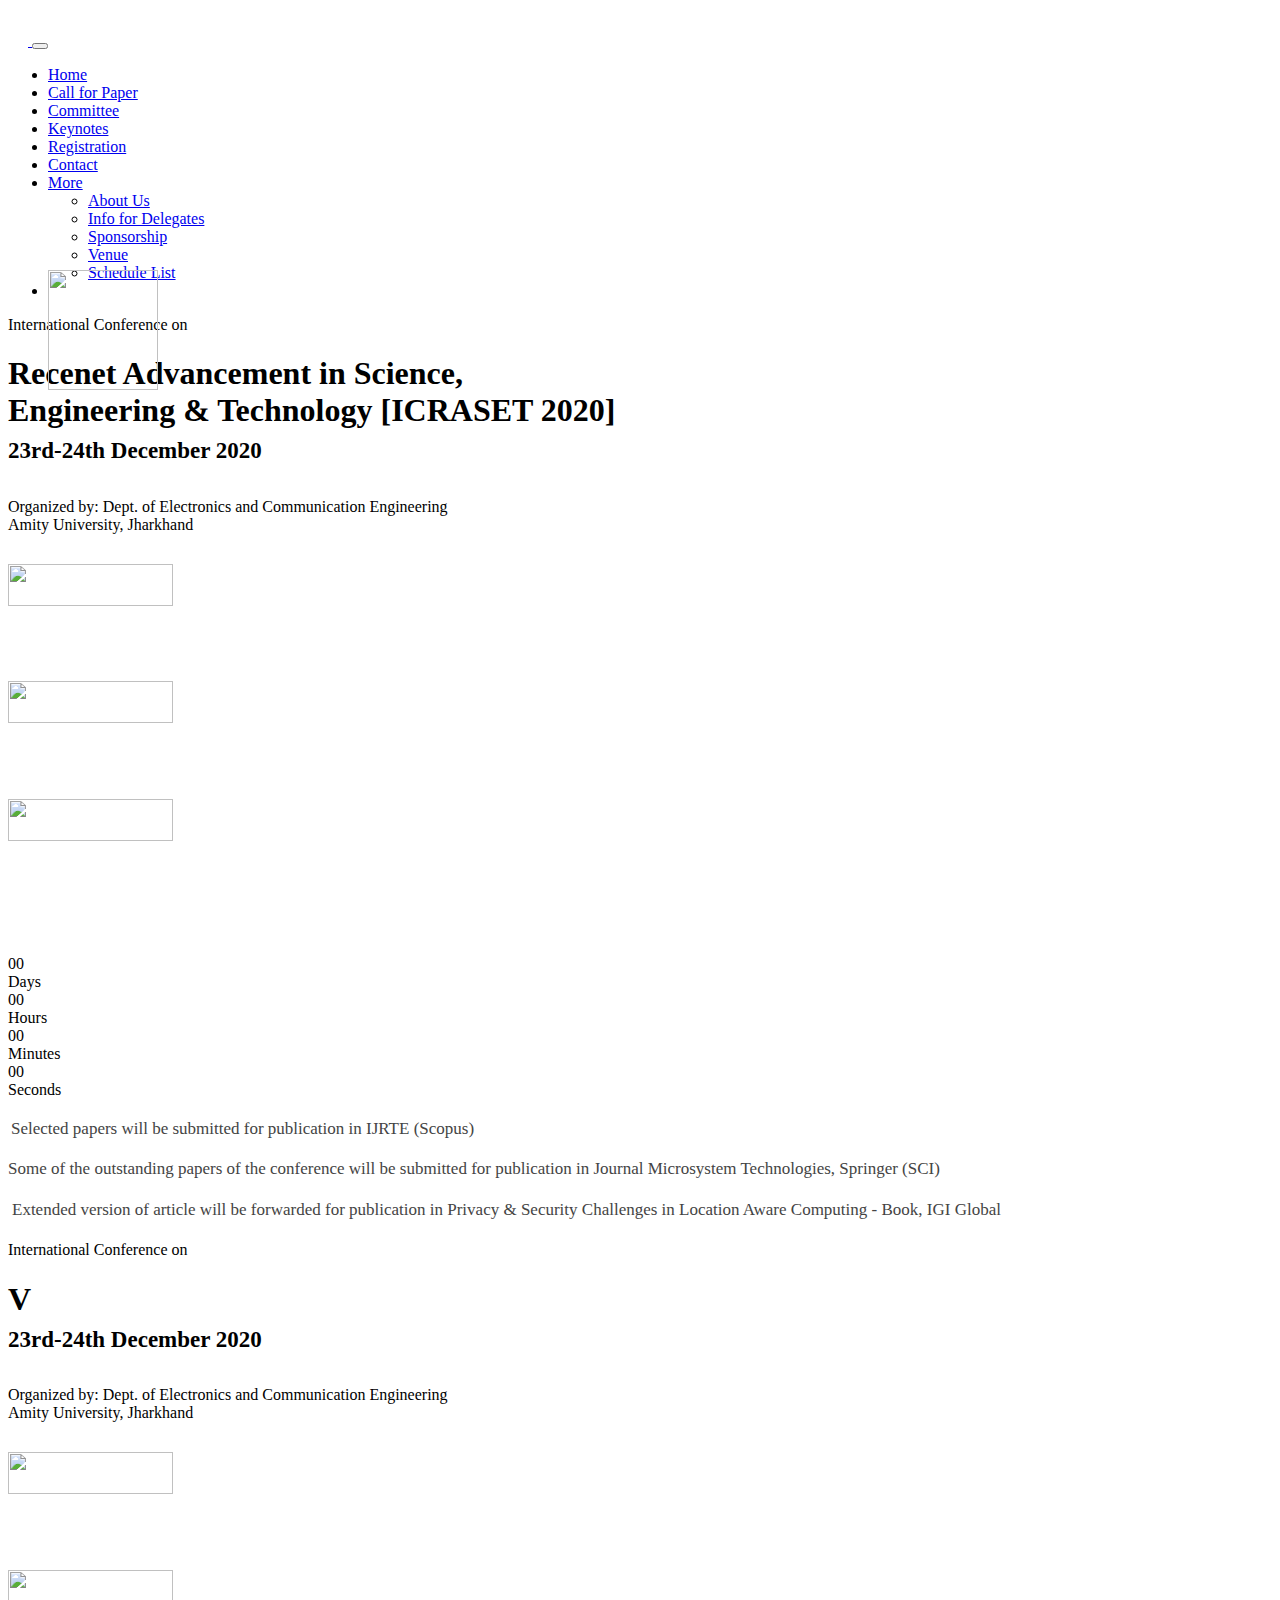
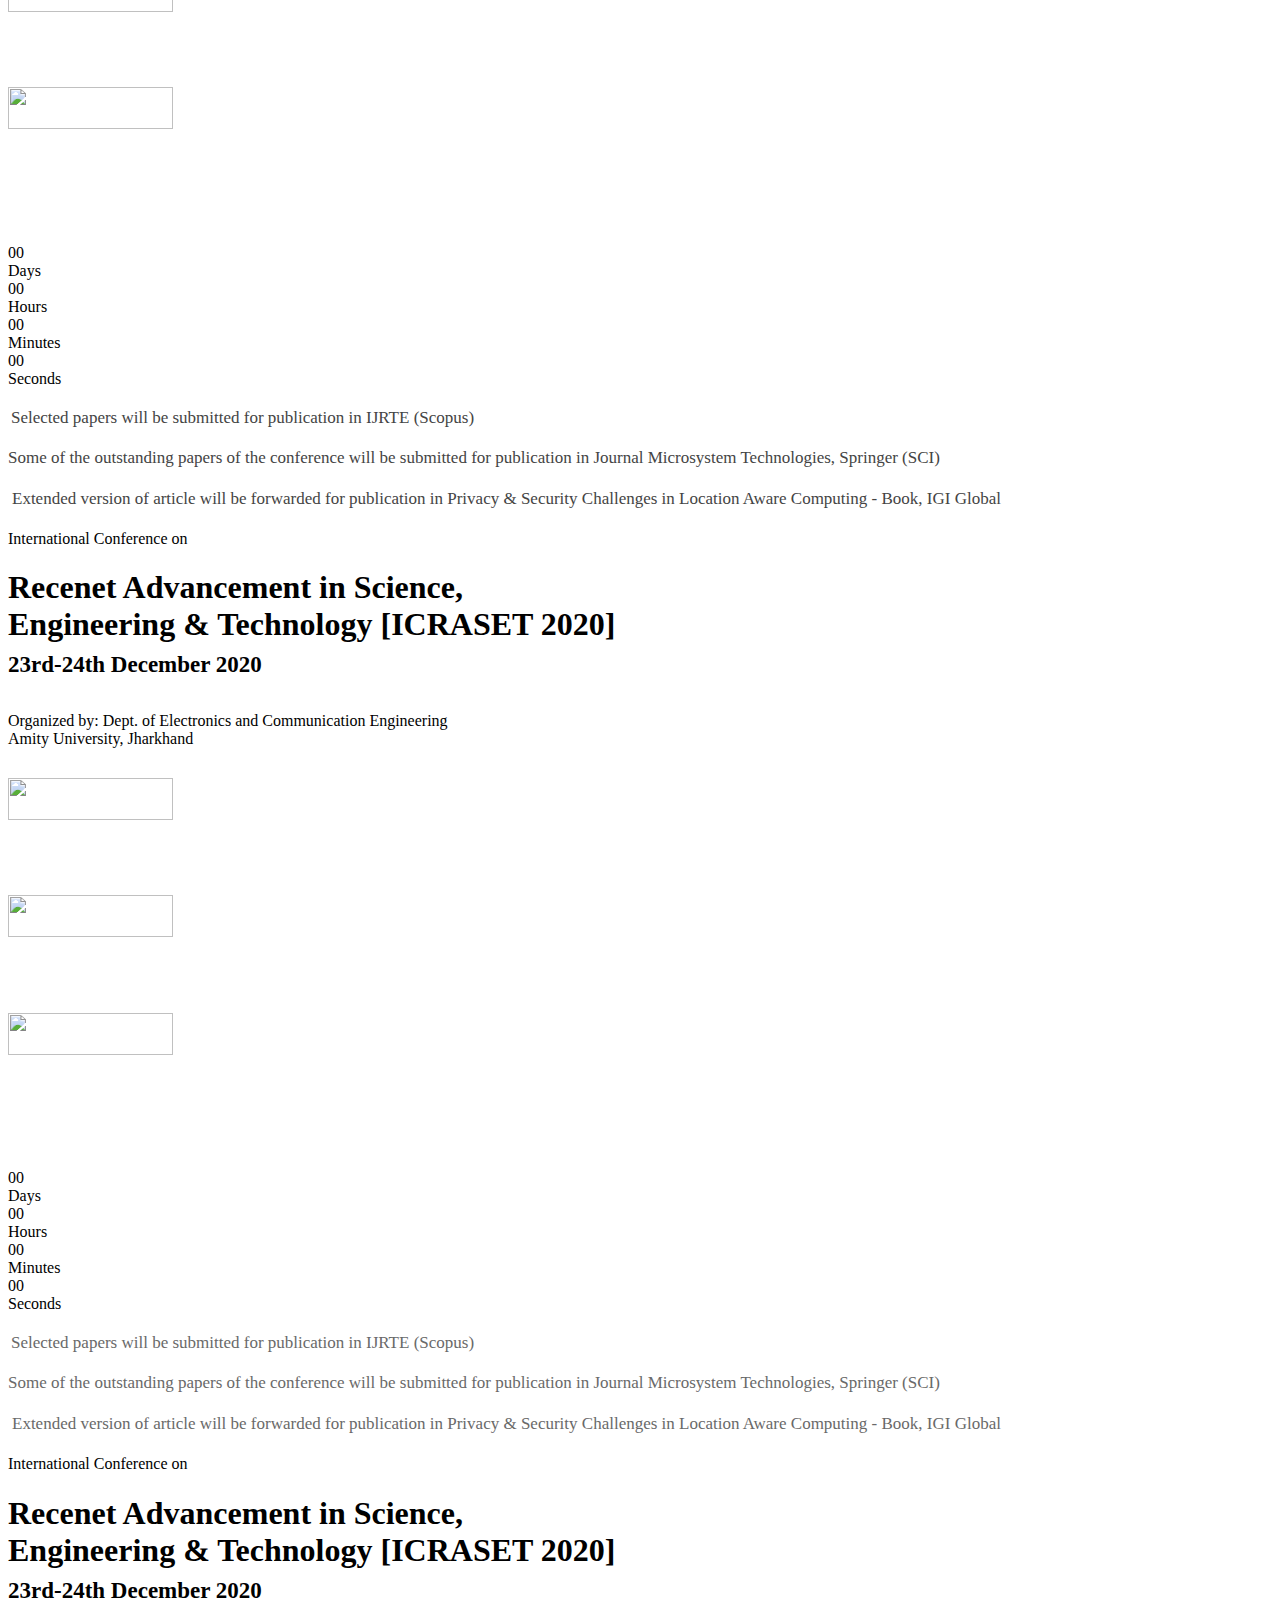
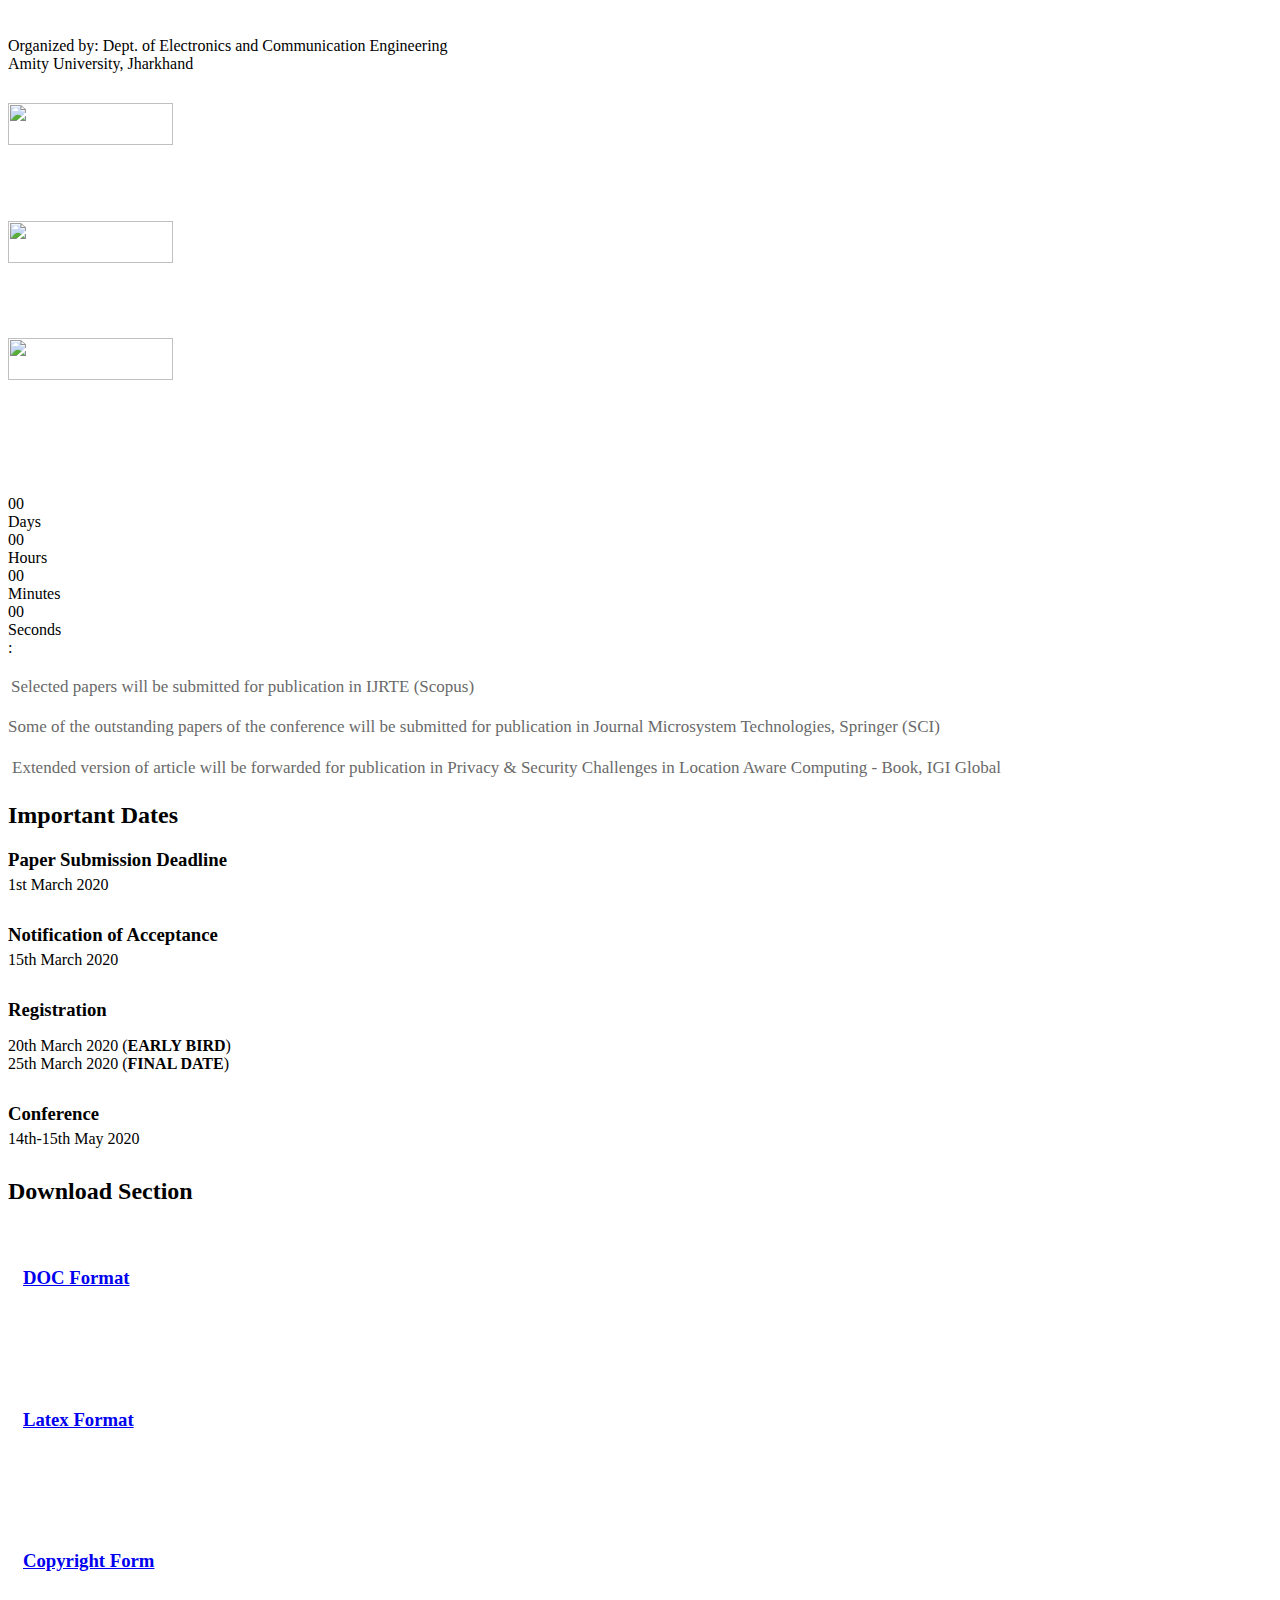
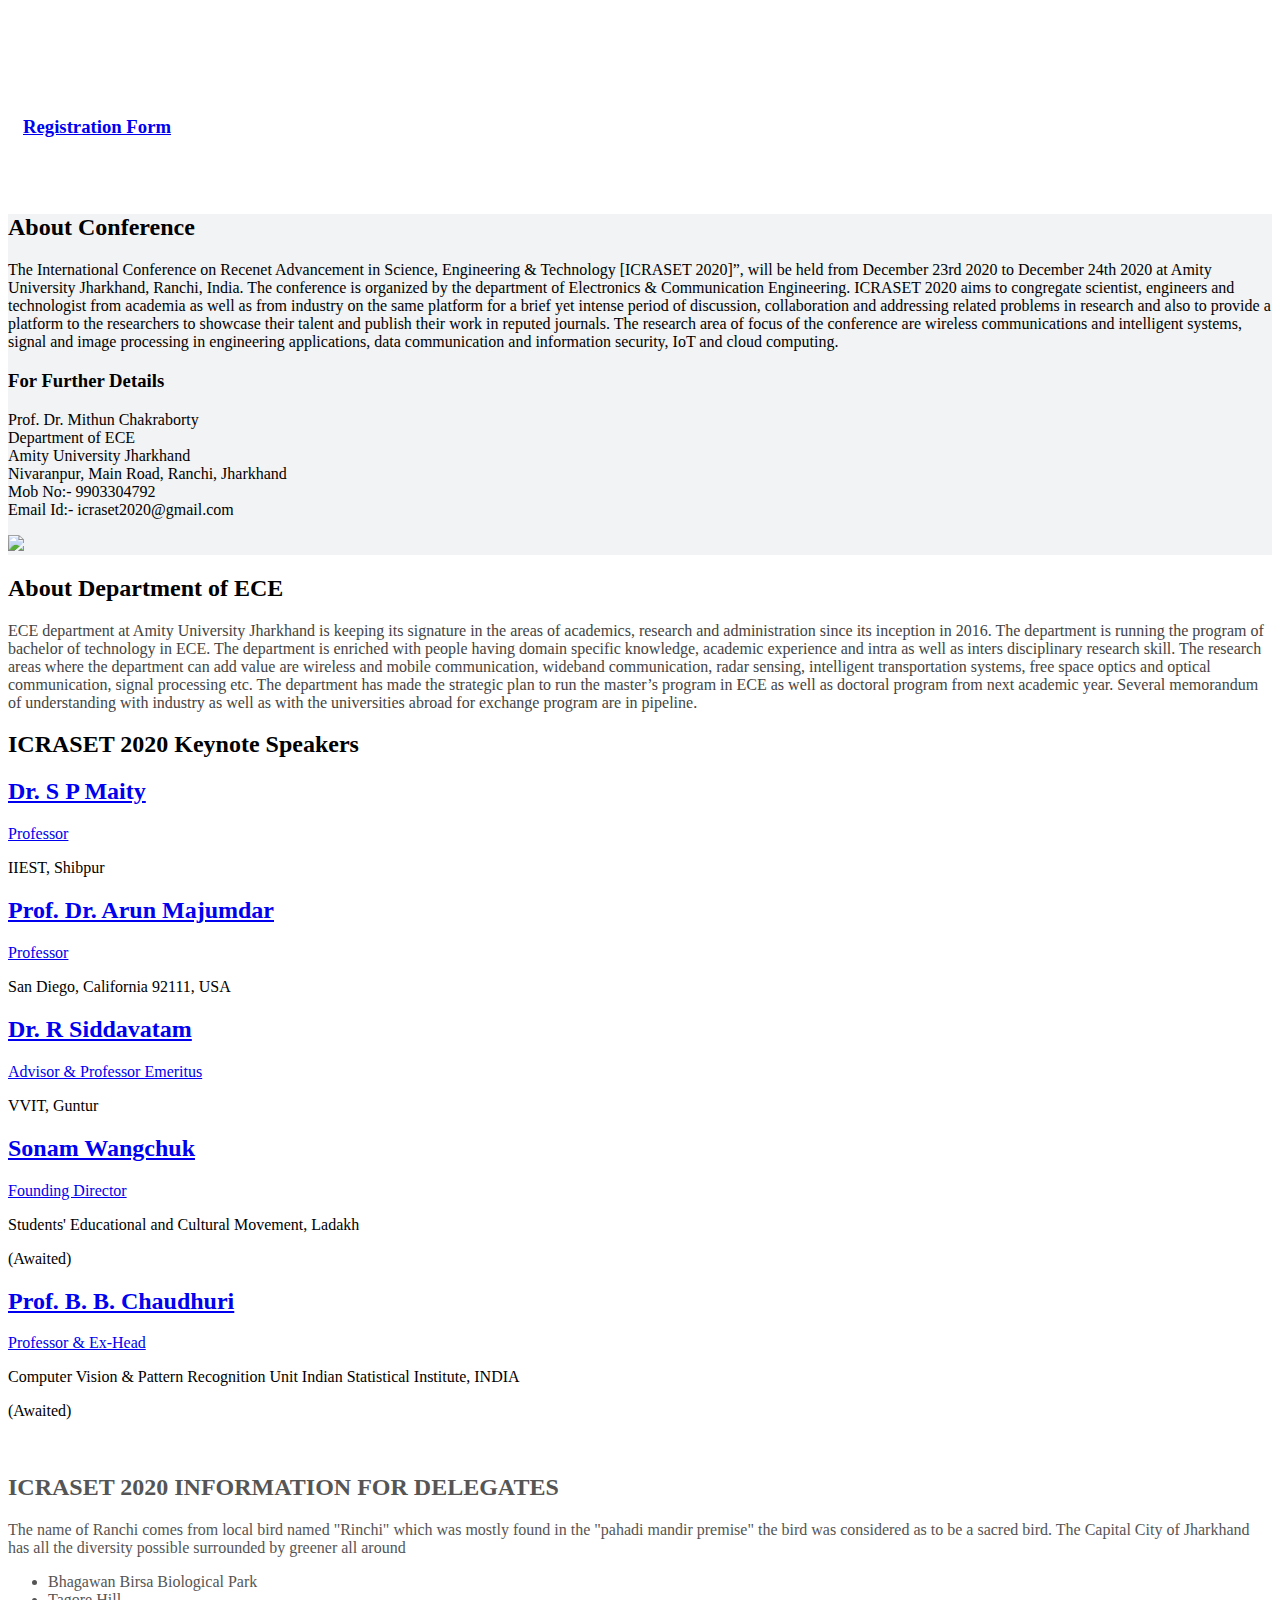
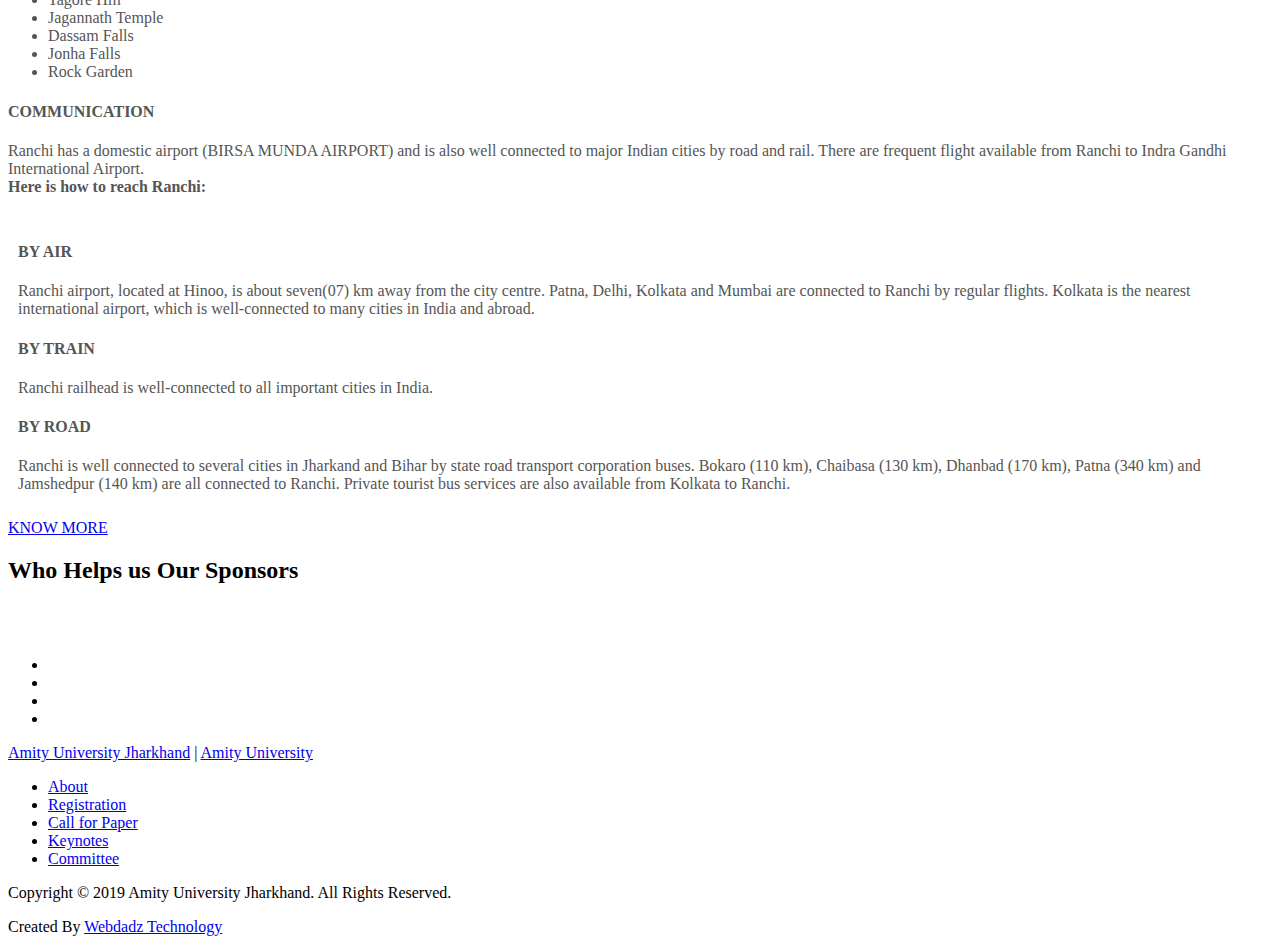
==== commit de3b794d: "Update index.html" ====
--- a/index.html
+++ b/index.html
@@ -402,7 +402,7 @@
 				
 				<div class="row">
 					<div class="col-lg-12 mx-auto">
-                     <div class=" text-center banner-info" style="background-color:#fff; border-radius: 15px">
+                     <div class=" text-center banner-info" style="background-color:#fff; border-radius: 15px; opacity:0.8">
                         <!-- <p class="banner-info"> <img src="images/logos/slider-conference-logo.png" style="width: 162px;
     margin-left: auto; margin-right: auto;" > </p> -->
 						 <p class="banner-info" style="color:#444;padding:3px;font-size:17px;">Selected papers will be submitted for publication in IJRTE (Scopus)</p>
@@ -495,8 +495,8 @@
                         <!-- Countdown end -->
 				
 				<div class="row">
-					<div class="col-lg-12 mx-auto">
-                     <div class=" text-center banner-info" style="background-color:#fff; border-radius: 15px">
+					<div class="col-lg-12 mx-auto">:
+                     <div class=" text-center banner-info" style="background-color:#fff; border-radius: 15px; opacity:0.8">
                         <!-- <p class="banner-info"> <img src="images/logos/slider-conference-logo.png" style="width: 162px;
     margin-left: auto; margin-right: auto;" > </p> -->
                         <p class="banner-info" style="color:#444;padding:3px;font-size:17px;">Selected papers will be submitted for publication in IJRTE (Scopus)</p>
